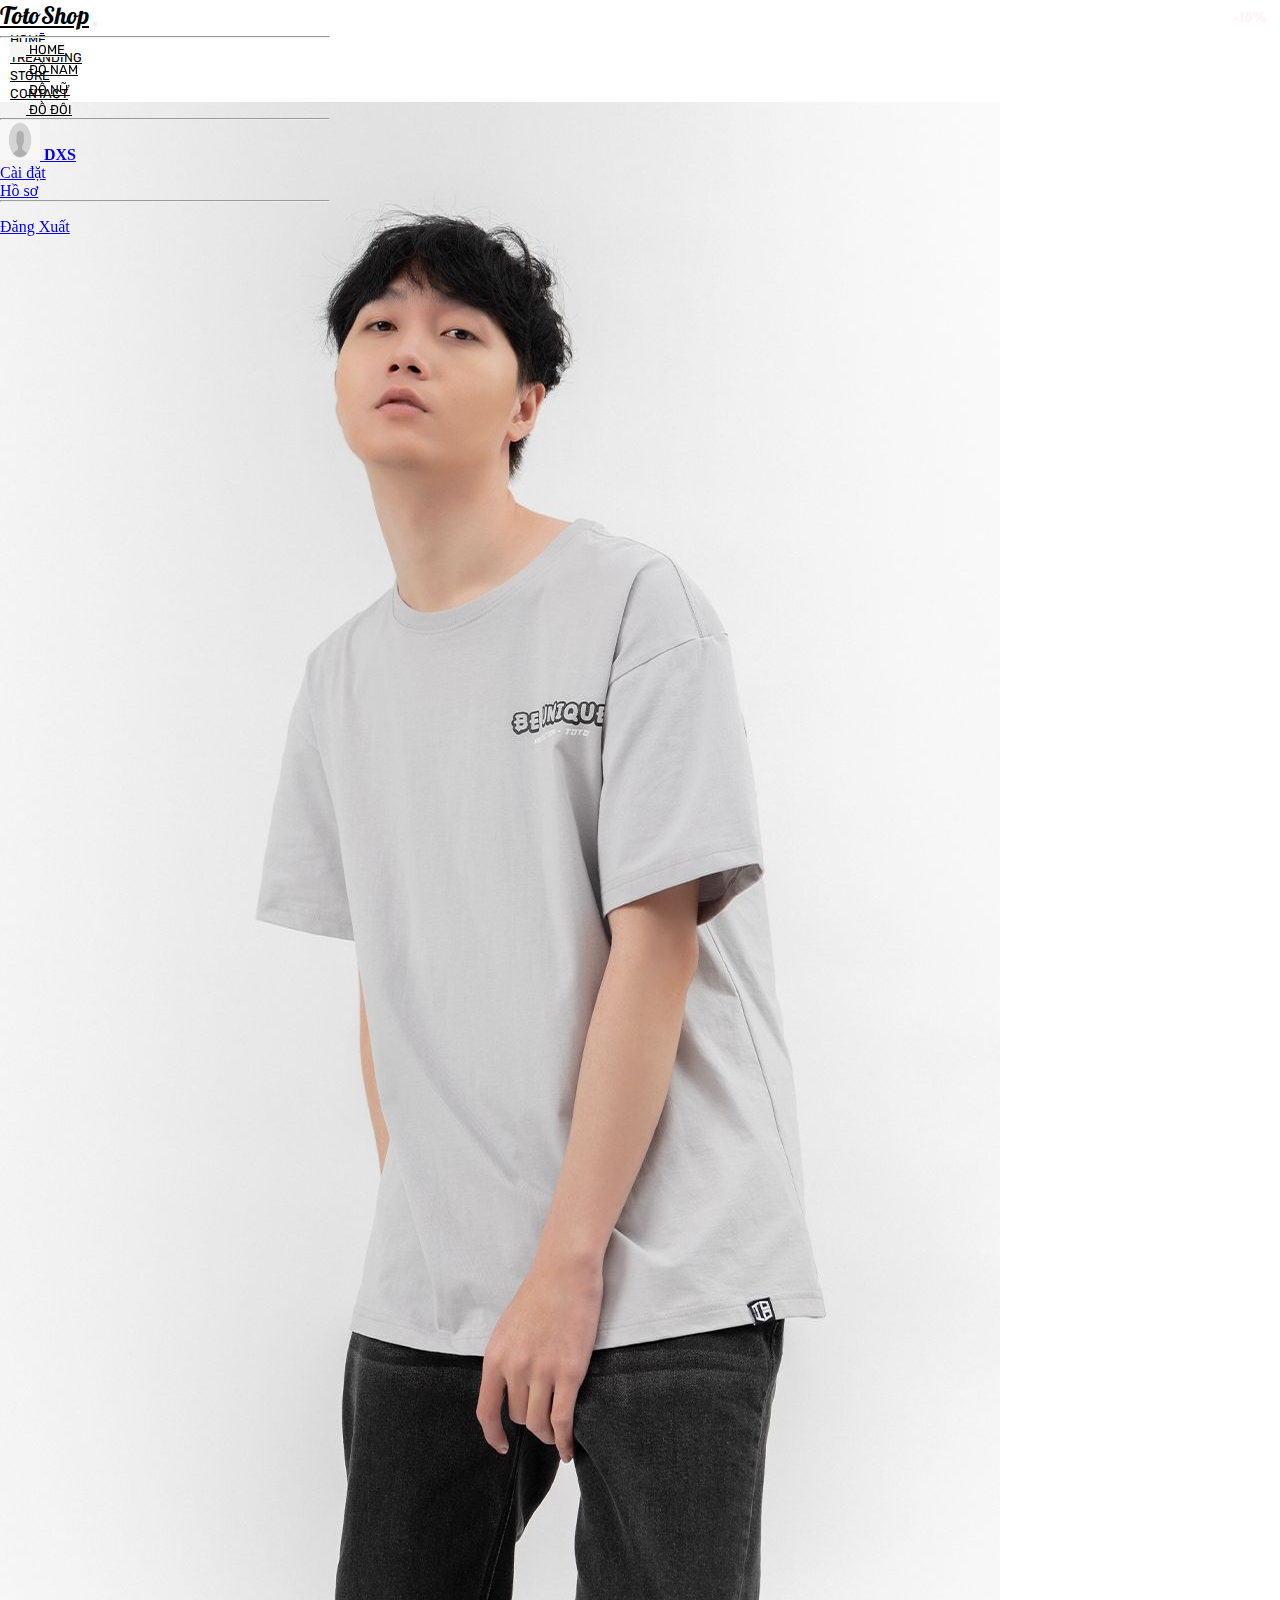
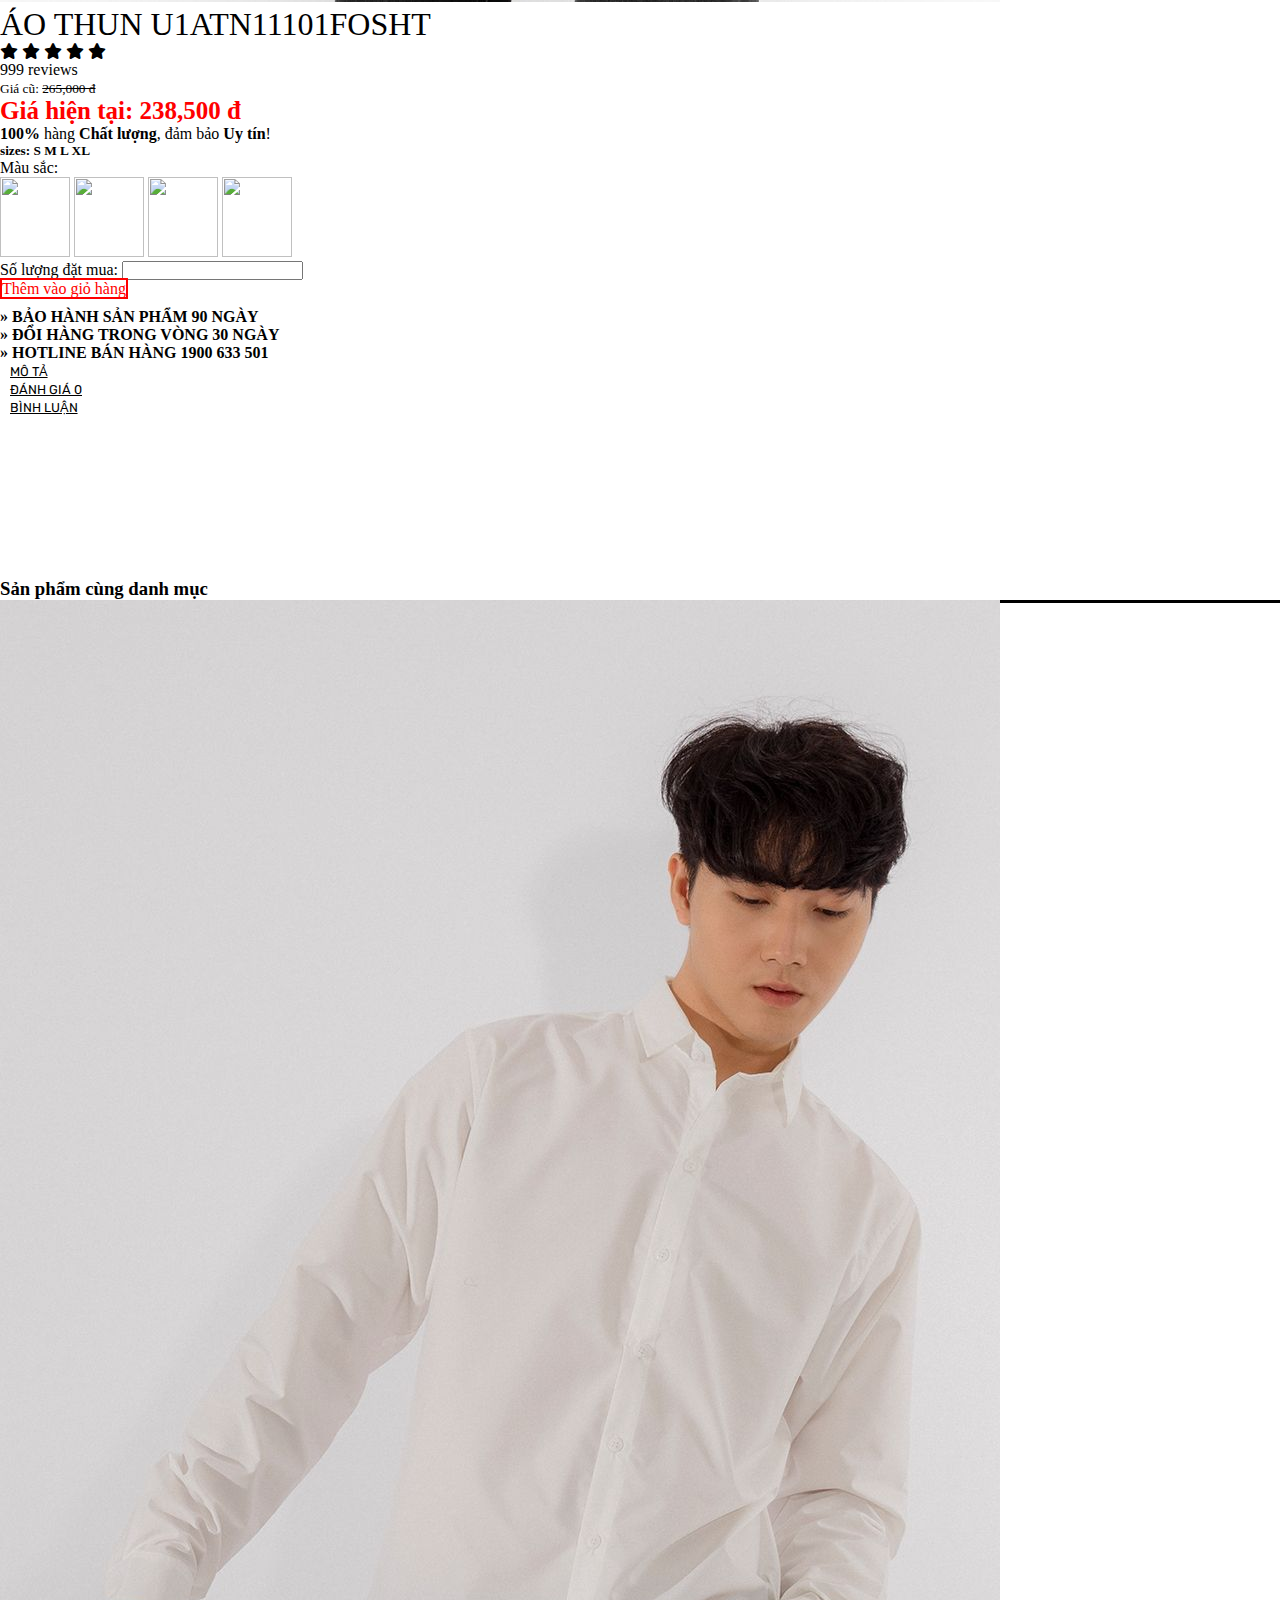
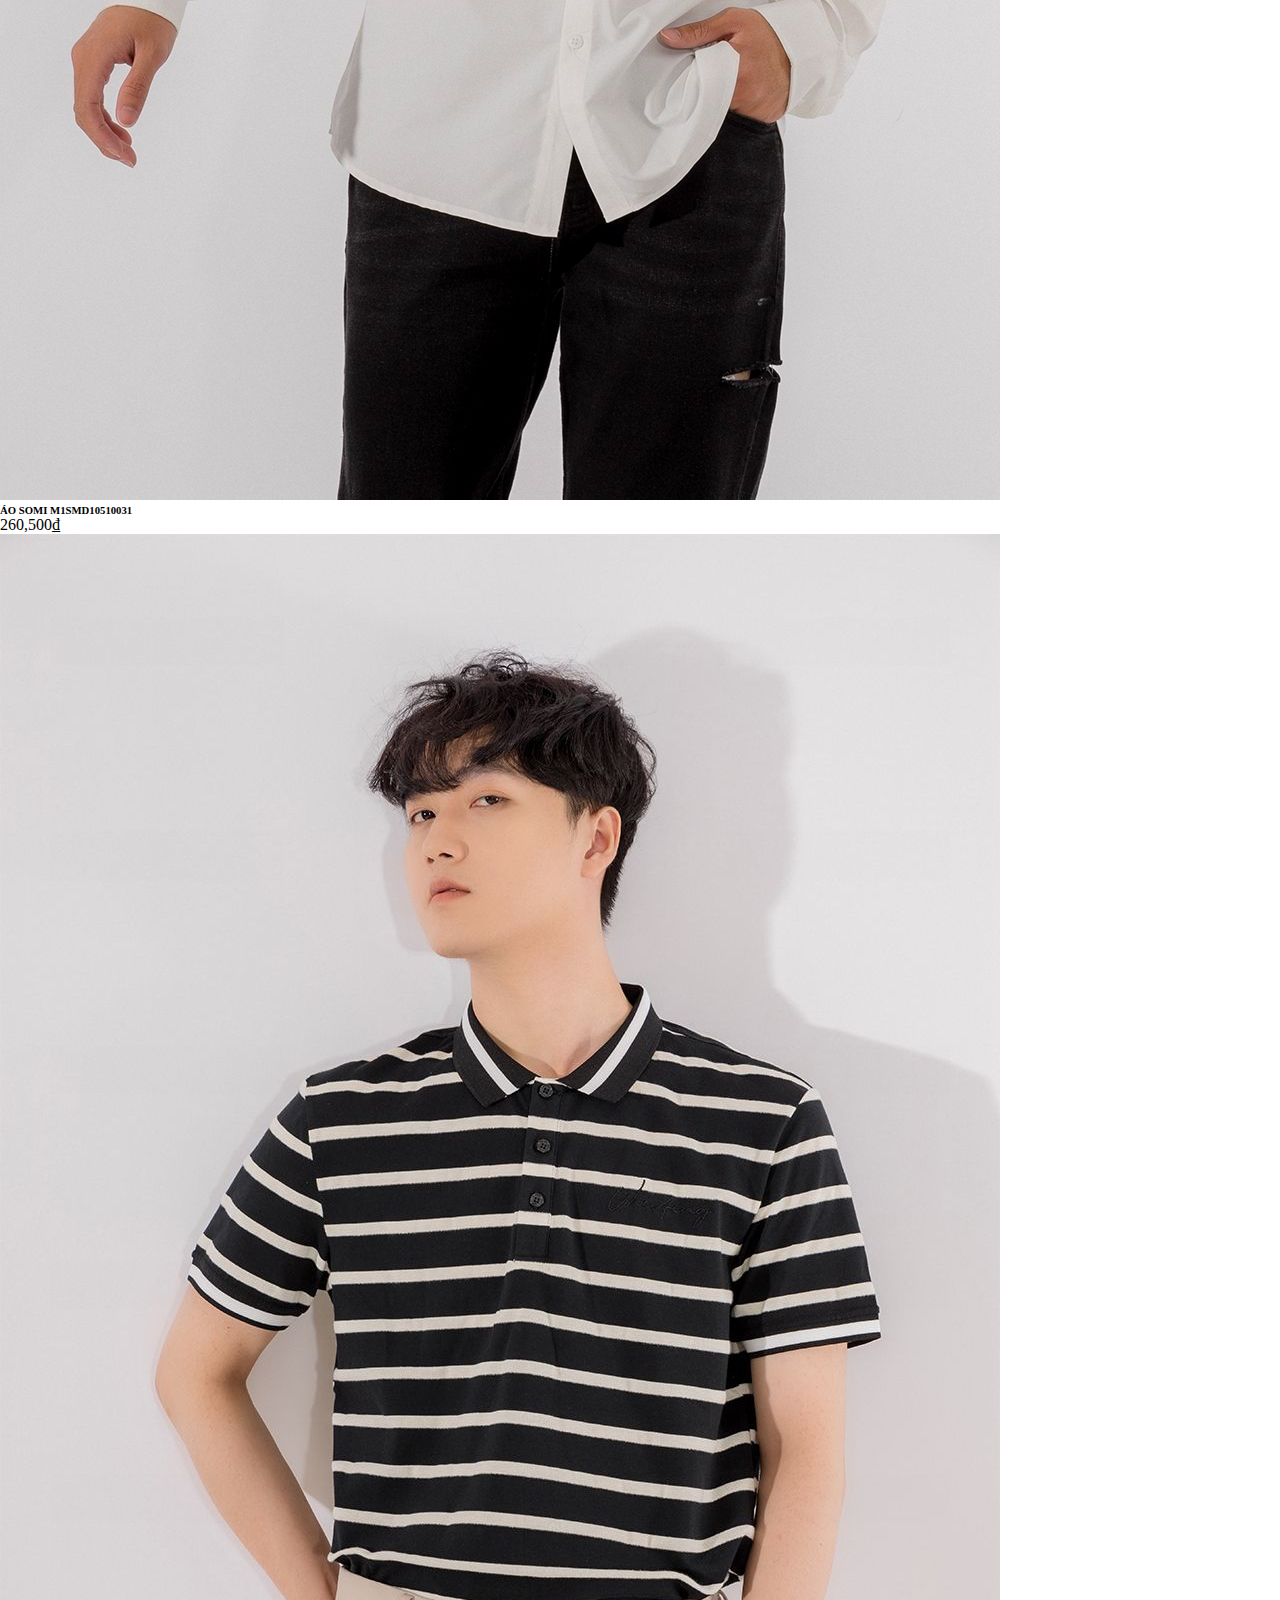
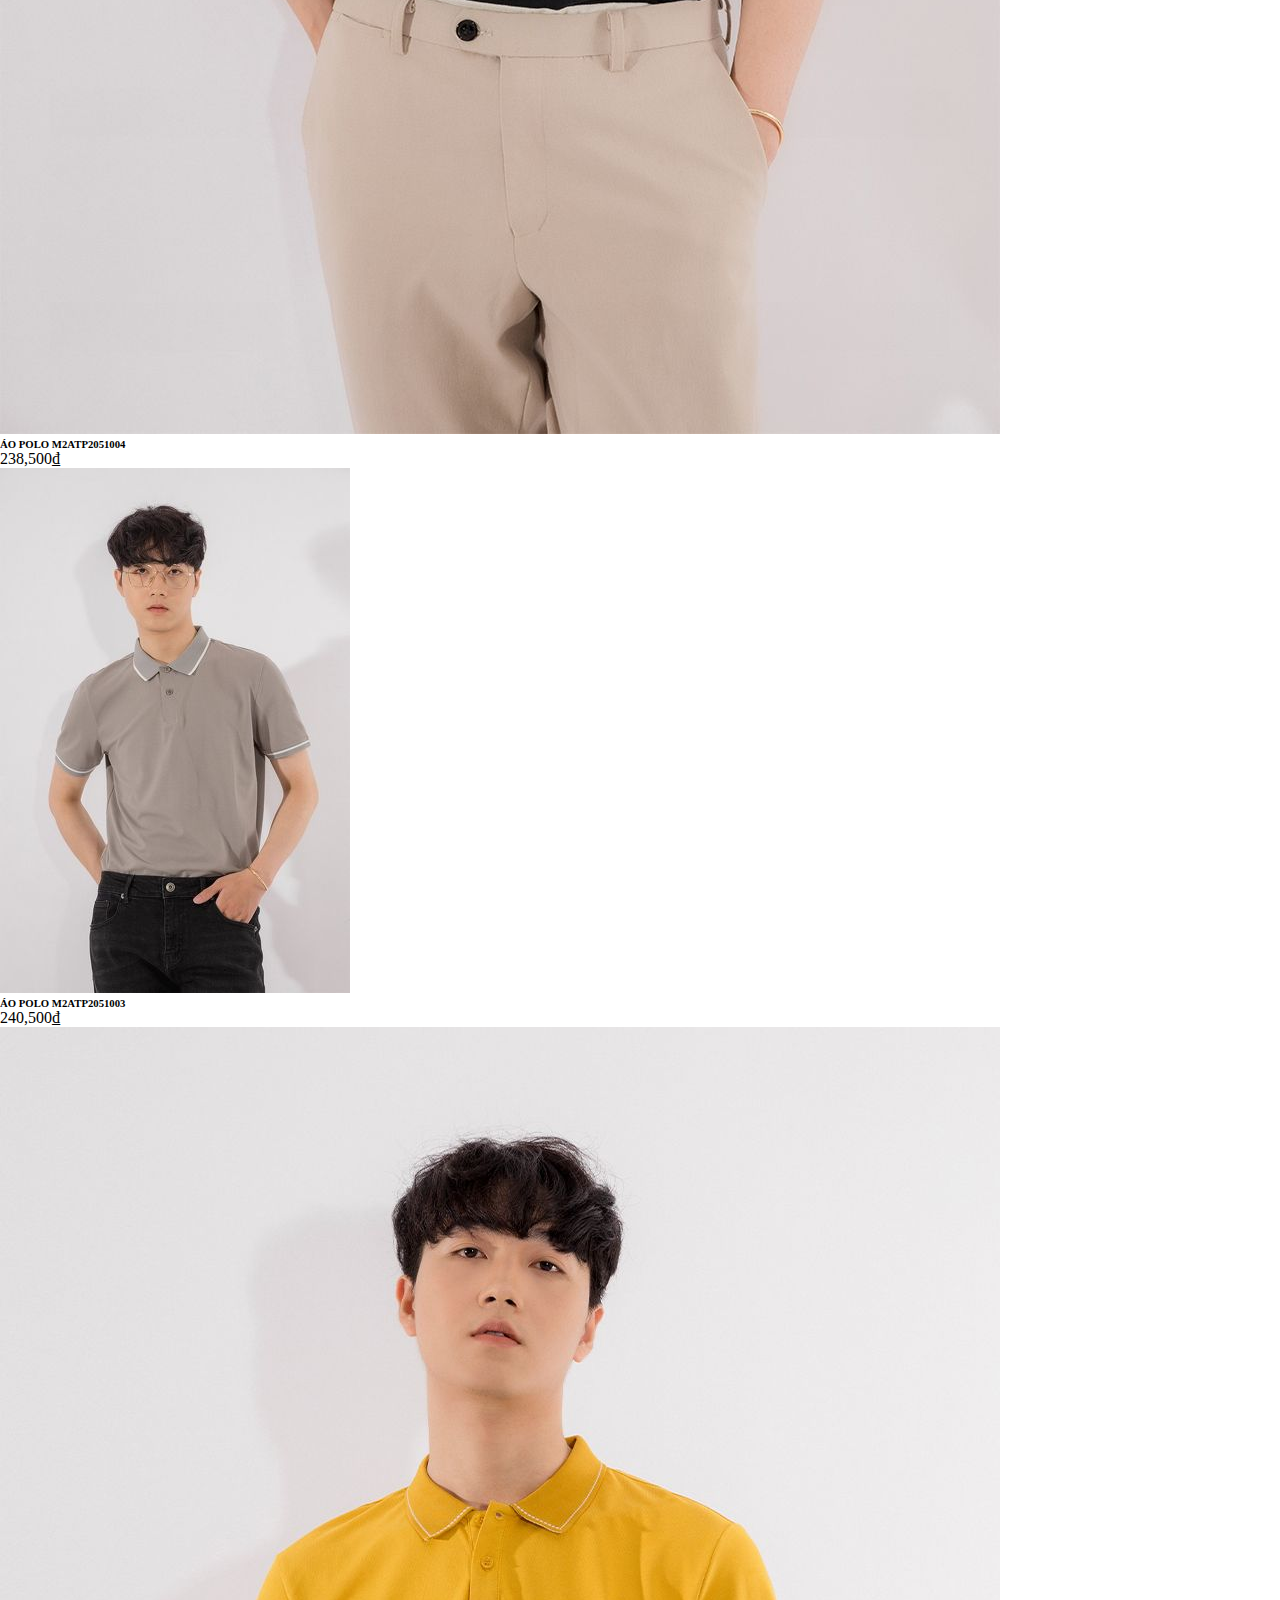
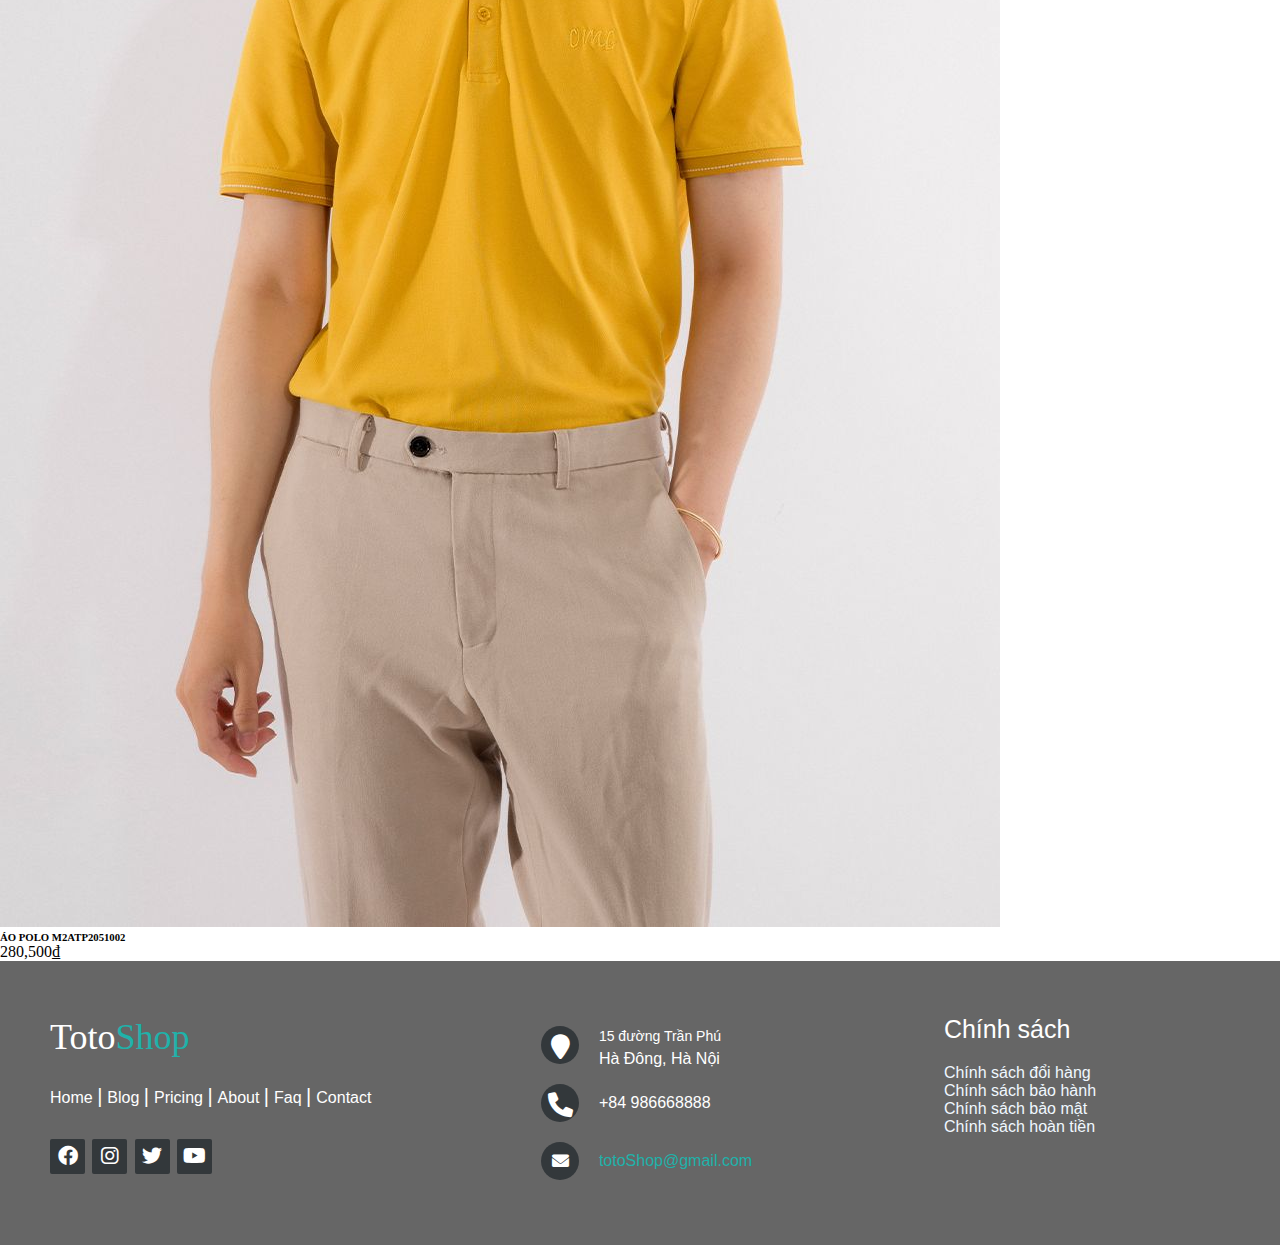
==== chitietsanphan.html @ f4e0f611 "first commit" ====
<!DOCTYPE html>
<html lang="en">

<head>
    <meta charset="UTF-8">
    <meta http-equiv="X-UA-Compatible" content="IE=edge">
    <meta name="viewport" content="width=device-width, initial-scale=1.0">
    <link href="https://fonts.googleapis.com/css2?family=Lobster&family=Rubik&display=swap" rel="stylesheet">
    <link href="https://cdn.jsdelivr.net/npm/bootstrap@5.0.2/dist/css/bootstrap.min.css" rel="stylesheet"
        integrity="sha384-EVSTQN3/azprG1Anm3QDgpJLIm9Nao0Yz1ztcQTwFspd3yD65VohhpuuCOmLASjC" crossorigin="anonymous">
    <link rel="stylesheet" href="https://cdnjs.cloudflare.com/ajax/libs/font-awesome/6.0.0-beta2/css/all.min.css" />
    <link rel="stylesheet" href="style.css">
    <title>Chi tiết sản phẩm</title>
</head>

<body>
    <div class="row">
        <div class="col-sm-3">
            <div class="d-flex flex-column flex-shrink-0 p-3 bg-light side" style="width: 330px;">
                <a href="/" class="d-flex align-items-center mb-3 mb-md-0 me-md-auto link-dark text-decoration-none">
                    <svg class="bi me-2" width="40" height="32">
                        <use xlink:href="#bootstrap"></use>
                    </svg>
                    <span class="fs-4"><img class="site-logo"
                            src="https://storage.googleapis.com/cdn.nhanh.vn/store/7136/store_1587022637_735.jpg"
                            alt=""></span>
                </a>
                <hr>
                <ul class="nav nav-pills flex-column mb-auto">
                    <li class="nav-item">
                        <a href="C:\Users\Admin ie\Desktop\Ltw\index.html" class="nav-link active" aria-current="page">
                            <svg class="bi me-2" width="16" height="16">
                                <use xlink:href="#home"></use>
                            </svg>
                            Home
                        </a>
                    </li>
                    <li>
                        <a href="C:\Users\Admin ie\Desktop\Ltw\donam.html" class="nav-link link-dark">
                            <svg class="bi me-2" width="16" height="16">
                                <use xlink:href="#speedometer2"></use>
                            </svg>
                            Đồ Nam
                        </a>
                    </li>
                    <li>
                        <a href="C:\Users\Admin ie\Desktop\Ltw\donu.html" class="nav-link link-dark">
                            <svg class="bi me-2" width="16" height="16">
                                <use xlink:href="#table"></use>
                            </svg>
                            Đồ Nữ
                        </a>
                    </li>
                    <li>
                        <a href="C:\Users\Admin ie\Desktop\Ltw\dodoi.html" class="nav-link link-dark">
                            <svg class="bi me-2" width="16" height="16">
                                <use xlink:href="#grid"></use>
                            </svg>
                            Đồ Đôi
                        </a>
                    </li>
                </ul>
                <hr>
                <div class="dropdown">
                    <a href="#" class="d-flex align-items-center link-dark text-decoration-none dropdown-toggle"
                        id="dropdownUser2" data-bs-toggle="dropdown" aria-expanded="false">
                        <img src="img/avatar.png" alt="" width="40" height="40" class="rounded-circle me-2">
                        <strong>DXS</strong>
                    </a>
                    <ul class="dropdown-menu text-small shadow" aria-labelledby="dropdownUser2">
                        <li><a class="dropdown-item" href="#">Cài đặt</a></li>
                        <li><a class="dropdown-item" href="#">Hồ sơ</a></li>
                        <li>
                            <hr class="dropdown-divider">
                        </li>
                        <li><a class="dropdown-item" href="#">Đăng Xuất</a></li>
                    </ul>
                </div>
            </div>
        </div>
        <div class="col-sm-9">
            <nav class="navbar navbar-expand-lg ">
                <div class="container">
                    <a class="navbar-brand" href="#">TotoShop</a>
                    <button class="navbar-toggler" type="button" data-bs-toggle="collapse"
                        data-bs-target="#navbarSupportedContent" aria-controls="navbarSupportedContent"
                        aria-expanded="false" aria-label="Toggle navigation">
                        <span class="navbar-toggler-icon"></span>
                    </button>
                    <div class="collapse navbar-collapse" id="navbarSupportedContent">
                        <ul class="navbar-nav m-auto mb-2 mb-lg-0">
                            <li class="nav-item">
                                <a class="nav-link active" href="C:\Users\Admin ie\Desktop\Ltw\index.html">Home</a>
                            </li>
                            <li class="nav-item">
                                <a class="nav-link" href="#">TREANDING</a>
                            </li>
                            <li class="nav-item">
                                <a class="nav-link" href="#">
                                    STORE
                                </a>
                            </li>

                            <li class="nav-item">
                                <a class="nav-link" href="#">Contact</a>
                            </li>
                        </ul>
                    </div>
                </div>
            </nav>


            <div class="row">
                <div class="col-sm-5">
                    <div class="card border-0 bg-light mb-2">
                        <div class="card-body">
                            <a href=""><img src="img/1.jpg" class="img-fluid" alt=""></a>
                            <div class="goodsli-discount">-10%</div>
                        </div>
                    </div>
                </div>
                <div class="col-sm-7">
                    <div class="details col-md-8">
                        <p class="product-description">ÁO THUN U1ATN11101FOSHT</p>
                        <div class="rating">
                            <div class="stars">
                                <span class="fa fa-star checked"></span>
                                <span class="fa fa-star checked"></span>
                                <span class="fa fa-star checked"></span>
                                <span class="fa fa-star"></span>
                                <span class="fa fa-star"></span>
                            </div>
                            <span class="review-no">999 reviews</span>
                        </div>
                        <small class="text-muted">Giá cũ: <s><span>265,000 đ</span></s></small>
                        <h4 class="price">Giá hiện tại: <span>238,500 đ</span></h4>
                        <p class="vote"><strong>100%</strong> hàng <strong>Chất lượng</strong>, đảm bảo
                            <strong>Uy
                                tín</strong>!
                        </p>
                        <h5 class="sizes">sizes:
                            <span class="size" data-toggle="tooltip" title="cỡ Nhỏ">S</span>
                            <span class="size" data-toggle="tooltip" title="cỡ Trung bình">M</span>
                            <span class="size" data-toggle="tooltip" title="cỡ Lớn">L</span>
                            <span class="size" data-toggle="tooltip" title="cỡ Đại">XL</span>
                        </h5>

                        <div class="swatch_header">Màu sắc:</div>
                        <div class="stars">
                            
                            
                                
                                <span class="swatch">

                                    <img
                                        src="https://storage.googleapis.com/cdn.nhanh.vn/store/7136/ps/20211105/05112021081158_1000_x_1500__Dai_dien_5.jpg">
                                </span>
                            
                            
                                <span class="swatch">

                                    <img
                                        src="https://storage.googleapis.com/cdn.nhanh.vn/store/7136/ps/20211105/05112021081143_1000_x_1500__Dai_dien_3.jpg">
                                </span>
                        
                           
                                <span class="swatch">

                                    <img
                                        src="https://storage.googleapis.com/cdn.nhanh.vn/store/7136/ps/20211105/05112021081156_1000_x_1500__Dai_dien_2.jpg">
                                </span>
                            
                            
                                <span class="swatch">

                                    <img
                                        src="https://storage.googleapis.com/cdn.nhanh.vn/store/7136/ps/20211105/05112021081121_1000_x_1500__Dai_dien_1.jpg">
                                </span>
                            
                        </div>
                       


                        <div class="form-group">
                            <label for="soluong">Số lượng đặt mua:</label>
                            <input type="number" class="form-control" id="soluong" name="soluong">
                        </div>
                        <div class="action">
                            <a class="add-to-cart btn btn-default cart" id="btnThemVaoGioHang">Thêm vào giỏ hàng</a>
                        </div>
                        <div class=" text">
                            <p><strong>»&nbsp;BẢO HÀNH SẢN PHẨM&nbsp;90 NGÀY</strong></p>
                            <p><strong style="text-indent:10px;">» ĐỔI HÀNG TRONG VÒNG 30 NGÀY</strong></p>
                            <p><strong>»&nbsp;HOTLINE BÁN HÀNG 1900 633 501</strong></p>
                        </div>
                    </div>
                </div>
            </div>

            <div class="row">
                <nav class=" navbar-expand-lg ">
                    <div class="container">
                        <div class="" id="navbarSupportedContent">
                            <ul class="navbar-nav m-auto mb-2 mb-lg-0">
                                <li class="nav-item">
                                    <a class="nav-link active" href="">Mô tả</a>
                                </li>
                                <li class="nav-item">
                                    <a class="nav-link" href="#">Đánh giá 0</a>
                                </li>
                                <li class="nav-item">
                                    <a class="nav-link" href="#">
                                        Bình luận
                                    </a>
                                </li>

                            </ul>
                        </div>
                    </div>
                </nav>
                <!-- <ul class=" nav nav-uppercase nav-tabs nav-normal nav-left" role="tablist"><li class="tab-link active" id="tab-title-description" role="tab" aria-controls="tab-description">
                    <a data-toggle="tab" href="#tab-description" aria-expanded="true">Mô tả</a></li><li class="tab-link" id="tab-title-video" role="tab" aria-controls="tab-video">
                    <a data-toggle="tab" href="#tab-reviews" aria-expanded="false">Đánh giá  </a></li><li class="tab-link tp_product_detail_comment" id="tab-title-comment" role="tab" aria-controls="tab-comment">
                    <a data-toggle="tab" href="#tab-comment" aria-expanded="false">Bình luận</a></li>
                </ul> -->
            </div>
            <div class="container">
                <div class="tab-wrapper" >
                    <p><img alt="" 
                            src="https://storage.googleapis.com/cdn.nhanh.vn/store/7136/psCT/20211016/34901230/AO_THUN_U1ATN11101FOSHT_(1108_x_1500_layout_1).jpg"><br>
                            <img
                            alt=""
                            src="https://storage.googleapis.com/cdn.nhanh.vn/store/7136/psCT/20211016/34901230/AO_THUN_U1ATN11101FOSHT_(1108_x_1500_layout_2).jpg"><br><img
                            alt=""
                            src="https://storage.googleapis.com/cdn.nhanh.vn/store/7136/psCT/20211016/34901230/AO_THUN_U1ATN11101FOSHT_(1108_x_1500_layout_3).jpg"><br><img
                            alt=""
                            src="https://storage.googleapis.com/cdn.nhanh.vn/store/7136/psCT/20211016/34901230/AO_THUN_U1ATN11101FOSHT_(1108_x_1500_layout_4).jpg"><br><img
                            alt=""
                            src="https://storage.googleapis.com/cdn.nhanh.vn/store/7136/psCT/20211016/34901230/AO_THUN_U1ATN11101FOSHT_(1108_x_1500_layout_5).jpg"><br><img
                            alt=""
                            src="https://storage.googleapis.com/cdn.nhanh.vn/store/7136/psCT/20211016/34901230/AO_THUN_U1ATN11101FOSHT_(1108_x_1500_layout_6).jpg"><br><img
                            alt=""
                            src="https://storage.googleapis.com/cdn.nhanh.vn/store/7136/psCT/20211016/34901230/AO_THUN_U1ATN11101FOSHT_(1108_x_1500_layout_7).jpg"><br><img
                            alt=""
                            src="https://storage.googleapis.com/cdn.nhanh.vn/store/7136/psCT/20211016/34901230/AO_THUN_U1ATN11101FOSHT_(1108_x_1500_layout_8).jpg"><br><img
                            alt=""
                            src="https://storage.googleapis.com/cdn.nhanh.vn/store/7136/psCT/20211016/34901230/AO_THUN_U1ATN11101FOSHT_(1108_x_1500_layout_9).jpg">
                    </p>
                </div>
            </div>

            <div class="col-lg-5 m-auto text-center">
                <h3 class="news3">Sản phẩm cùng danh mục</h3>
            </div>

            <div class="row">
                <div class="col-lg-3 text-center">
                    <div class="card border-0 bg-light mb-2">
                        <div class="card-body">
                            <a href=""><img src="img/9.jpg" class="img-fluid" alt=""></a>
                            <div class="goodsli-discount">-10%</div>
                        </div>
                    </div>
                    <h6>ÁO SOMI M1SMD10510031</h6>
                    <p>260,500₫</p>
                </div>
                <div class="col-lg-3 text-center">
                    <div class="card border-0 bg-light mb-2">
                        <div class="card-body">
                            <a href=""><img src="img/10.jpg" class="img-fluid" alt=""></a>
                            <div class="goodsli-discount">-10%</div>
                        </div>
                    </div>
                    <h6>ÁO POLO M2ATP2051004</h6>
                    <p>238,500₫</p>
                </div>
                <div class="col-lg-3 text-center">
                    <div class="card border-0 bg-light mb-2">
                        <div class="card-body">
                            <a href=""><img src="img/11.jpg" class="img-fluid" alt=""></a>
                            <div class="goodsli-discount">-10%</div>
                        </div>
                    </div>
                    <h6>ÁO POLO M2ATP2051003</h6>
                    <p>240,500₫</p>
                </div>
                <div class="col-lg-3 text-center">
                    <div class="card border-0 bg-light mb-2">
                        <div class="card-body">
                            <a href=""><img src="img/12.jpg" class="img-fluid" alt=""></a>
                            <div class="goodsli-discount">-10%</div>
                        </div>
                    </div>
                    <h6>ÁO POLO M2ATP2051002</h6>
                    <p>280,500₫</p>
                </div>
            </div>

            <footer class="footer-distributed">

                <div class="footer-left">

                    <h3>Toto<span>Shop</span></h3>

                    <p class="footer-links">
                        <a href="#" class="link-1">Home</a>

                        <a href="#">Blog</a>

                        <a href="#">Pricing</a>

                        <a href="#">About</a>

                        <a href="#">Faq</a>

                        <a href="#">Contact</a>
                    </p>
                    <div class="footer-icons">

                        <a href="#"><i class="fa-brands fa-facebook"></i></a>
                        <a href="#"><i class="fa-brands fa-instagram"></i></a>
                        <a href="#"><i class="fa-brands fa-twitter"></i></a>
                        <a href="#"><i class="fa-brands fa-youtube"></i></a>

                    </div>


                </div>

                <div class="footer-center">

                    <div>
                        <i class="fa fa-map-marker"></i>
                        <p><span>15 đường Trần Phú</span> Hà Đông, Hà Nội</p>
                    </div>

                    <div>
                        <i class="fa fa-phone"></i>
                        <p>+84 986668888</p>
                    </div>

                    <div>
                        <i class="fa fa-envelope"></i>
                        <p><a href="mailto:support@company.com">totoShop@gmail.com</a></p>
                    </div>

                </div>

                <div class="footer-right">

                    <p class="footer-company-about">
                        <span>Chính sách</span>
                    <p style="color:aliceblue; font-weight: 100;">Chính sách đổi hàng</p>
                    <p style="color:aliceblue; font-weight: 100;">Chính sách bảo hành</p>
                    <p style="color:aliceblue; font-weight: 100;">Chính sách bảo mật</p>
                    <p style="color:aliceblue; font-weight: 100;">Chính sách hoàn tiền</p>

                    </p>



                </div>

            </footer>




        </div>






    </div>
    </div>
    <script src="https://cdn.jsdelivr.net/npm/bootstrap@5.0.2/dist/js/bootstrap.bundle.min.js"
        integrity="sha384-MrcW6ZMFYlzcLA8Nl+NtUVF0sA7MsXsP1UyJoMp4YLEuNSfAP+JcXn/tWtIaxVXM"
        crossorigin="anonymous"></script>
</body>

</html>
---- style.css ----
.site-logo{
    display: inline;
    max-width: 100%;
    height: 150px;
    object-fit: contain;
}
.navbar-expand-lg {
    flex-wrap: nowrap;
    justify-content: flex-start;
}
.side{
    position: fixed;
    height: 100%;
}
*{
    padding: 0;
    margin: 0;
    box-sizing: border-box;
}
.navbar-brand{
    font-size:1.5rem;
    color: black;
    font-family: 'Lobster', cursive;
}

.navbar-brand:hover{
    color: black;
}

.nav-link{
    font-size:0.8rem;
    margin-right: 10px;
    margin-left: 10px;
    color: black;
    font-family: 'Rubik', sans-serif;
    text-transform: uppercase;
}
.nav-link:hover{
    color: black;
}
.btn0{
    height:40px;
    width: 40%;
    outline: none;
    border: none;
    border-radius:60px;
    background-color:rgb(248,26,92);
    color: white;
    font-weight: 700;
}
h1{
    font-family: inherit;
}
.page-item{
    padding: 25px 0;
}
.card:hover{
    -webkit-box-shadow: -1px 0px 9px 1px rgba(0,0,0,0.92); 
    box-shadow: -1px 0px 9px 1px rgba(0,0,0,0.92);  
}
.nav-link:hover,
.nav-link::after{
    background-color: bisque;
}
.page-item{
    color: black;
}
.nav-pills .nav-link.active, .nav-pills .show>.nav-link {
    color: black; 
     background-color: rgb(245, 245, 245); 
}
.nav-pills .nav-link.active:hover, 
.nav-pills .show>.nav-link:hover{
    background-color: bisque;
}


  .footer-distributed{
    background: #666;
    box-shadow: 0 1px 1px 0 rgba(0, 0, 0, 0.12);
    box-sizing: border-box;
    width: 100%;
    text-align: left;
    font: bold 16px sans-serif;
    padding: 55px 50px;
  }
  
  .footer-distributed .footer-left,
  .footer-distributed .footer-center,
  .footer-distributed .footer-right{
    display: inline-block;
    vertical-align: top;
  }
  
  /* Footer left */
  
  .footer-distributed .footer-left{
    width: 40%;
  }
  
  /* The company logo */
  
  .footer-distributed h3{
    color:  #ffffff;
    font: normal 36px 'Open Sans', cursive;
    margin: 0;
  }
  
  .footer-distributed h3 span{
    color:  lightseagreen;
  }
  
  /* Footer links */
  
  .footer-distributed .footer-links{
    color:  #ffffff;
    margin: 20px 0 12px;
    padding: 0;
  }
  
  .footer-distributed .footer-links a{
    display:inline-block;
    line-height: 1.8;
    font-weight:400;
    text-decoration: none;
    color:  inherit;
  }
  
  .footer-distributed .footer-company-name{
    color:  #222;
    font-size: 14px;
    font-weight: normal;
    margin: 0;
  }
  
  /* Footer Center */
  
  .footer-distributed .footer-center{
    width: 35%;
  }
  
  .footer-distributed .footer-center i{
    background-color:  #33383b;
    color: #ffffff;
    font-size: 25px;
    width: 38px;
    height: 38px;
    border-radius: 50%;
    text-align: center;
    line-height: 42px;
    margin: 10px 15px;
    vertical-align: middle;
  }
  
  .footer-distributed .footer-center i.fa-envelope{
    font-size: 17px;
    line-height: 38px;
  }
  
  .footer-distributed .footer-center p{
    display: inline-block;
    color: #ffffff;
    font-weight:400;
    vertical-align: middle;
    margin:0;
  }
  
  .footer-distributed .footer-center p span{
    display:block;
    font-weight: normal;
    font-size:14px;
    line-height:2;
  }
  
  .footer-distributed .footer-center p a{
    color:  lightseagreen;
    text-decoration: none;;
  }
  
  .footer-distributed .footer-links a:before {
    content: "|";
    font-weight:300;
    font-size: 20px;
    left: 0;
    color: #fff;
    display: inline-block;
    padding-right: 5px;
  }
  
  .footer-distributed .footer-links .link-1:before {
    content: none;
  }
  
  /* Footer Right */
  
  .footer-distributed .footer-right{
    width: 20%;
  }
  
  .footer-right .footer-company-about p:hover{
   color: lightseagreen;
  }
  
  .footer-distributed .footer-company-about span {
    display: block;
    color:  #ffffff;
    font-size: 25px;
    margin-bottom: 20px;
    font-family: inherit;
    font-weight: 100;
    line-height: 1.1;
  }
  
  .footer-distributed .footer-icons{
    margin-top: 25px;
  }
  
  .footer-distributed .footer-icons a{
    display: inline-block;
    width: 35px;
    height: 35px;
    cursor: pointer;
    background-color:  #33383b;
    border-radius: 2px;
  
    font-size: 20px;
    color: #ffffff;
    text-align: center;
    line-height: 35px;
  
    margin-right: 3px;
    margin-bottom: 5px;
  }
  
  .goodsli-discount {
    position: absolute;
    top: 10px;
    right: 10px;
    z-index: 10;
    width: 40px;
    height: 45px;
    background: transparent url(https://totoshop.vn/tp/T0300/img/stores/7136/iconsaletoto.png) center no-repeat;
    text-align: center;
    font-size: 14px;
    color: #fef6f6;
    font-weight: 600;
    background-size: 100% 100%;
}
.product-description{
  font-size: 2rem;
}
.price{
  font-size: 25px;
  color: red;
  font-weight: 700;
}
.cart{
  margin-top:10px;
  margin-right: 2%;
  background: #fff;
  color: red;
  border: 2px
  solid red;
  width: 49%;
}
.cart:hover{
  color: red;
  background-color: bisque;
}
.text{
  margin-top:10px;
  font-weight: 500;
}
.news3{
  box-shadow: 0 3px  black;
}
.colors{
  margin: 0;
    margin-bottom: 5px;
    display: block;
    position: relative;
    font-size: 16px;
    background: 0 0;
}


.swatch img {
    height: 80px;
    width: 70px;
    object-fit: cover;
}
.swatch img:hover{
  border: 1px solid red;
}
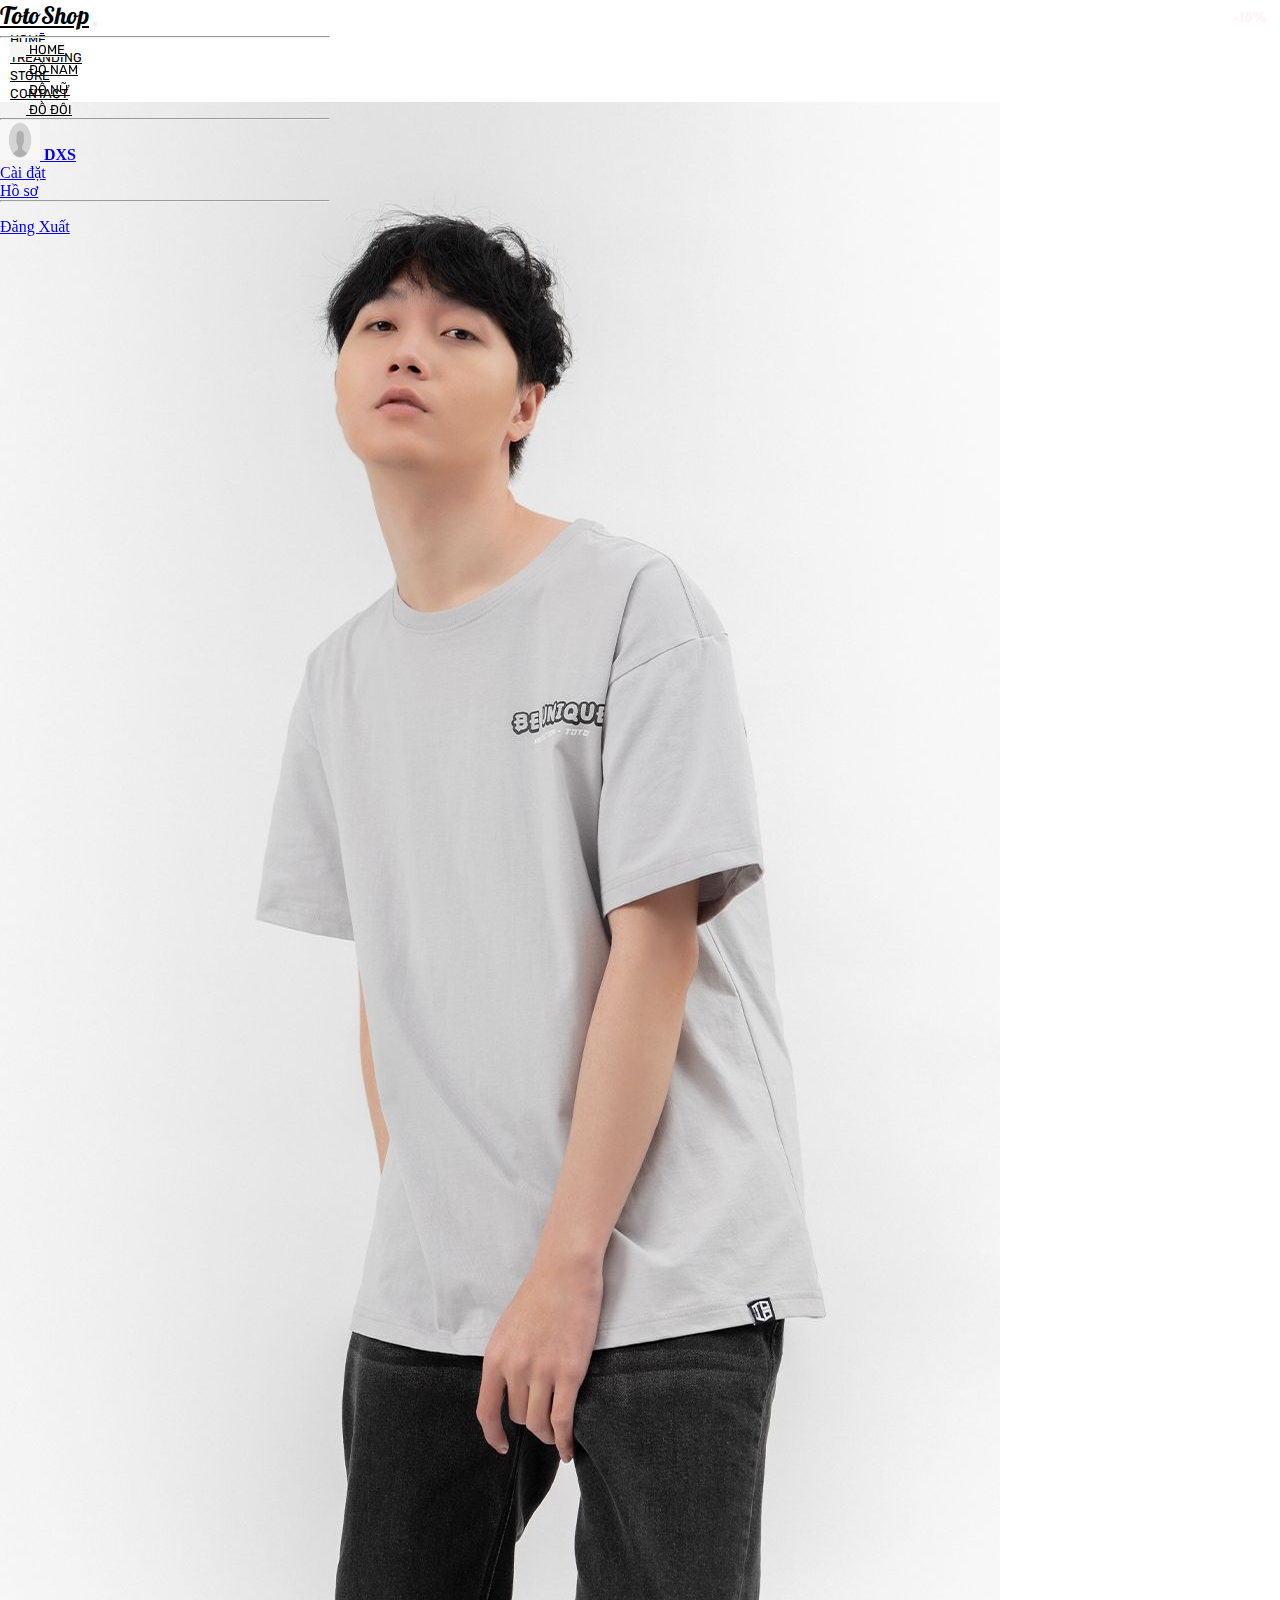
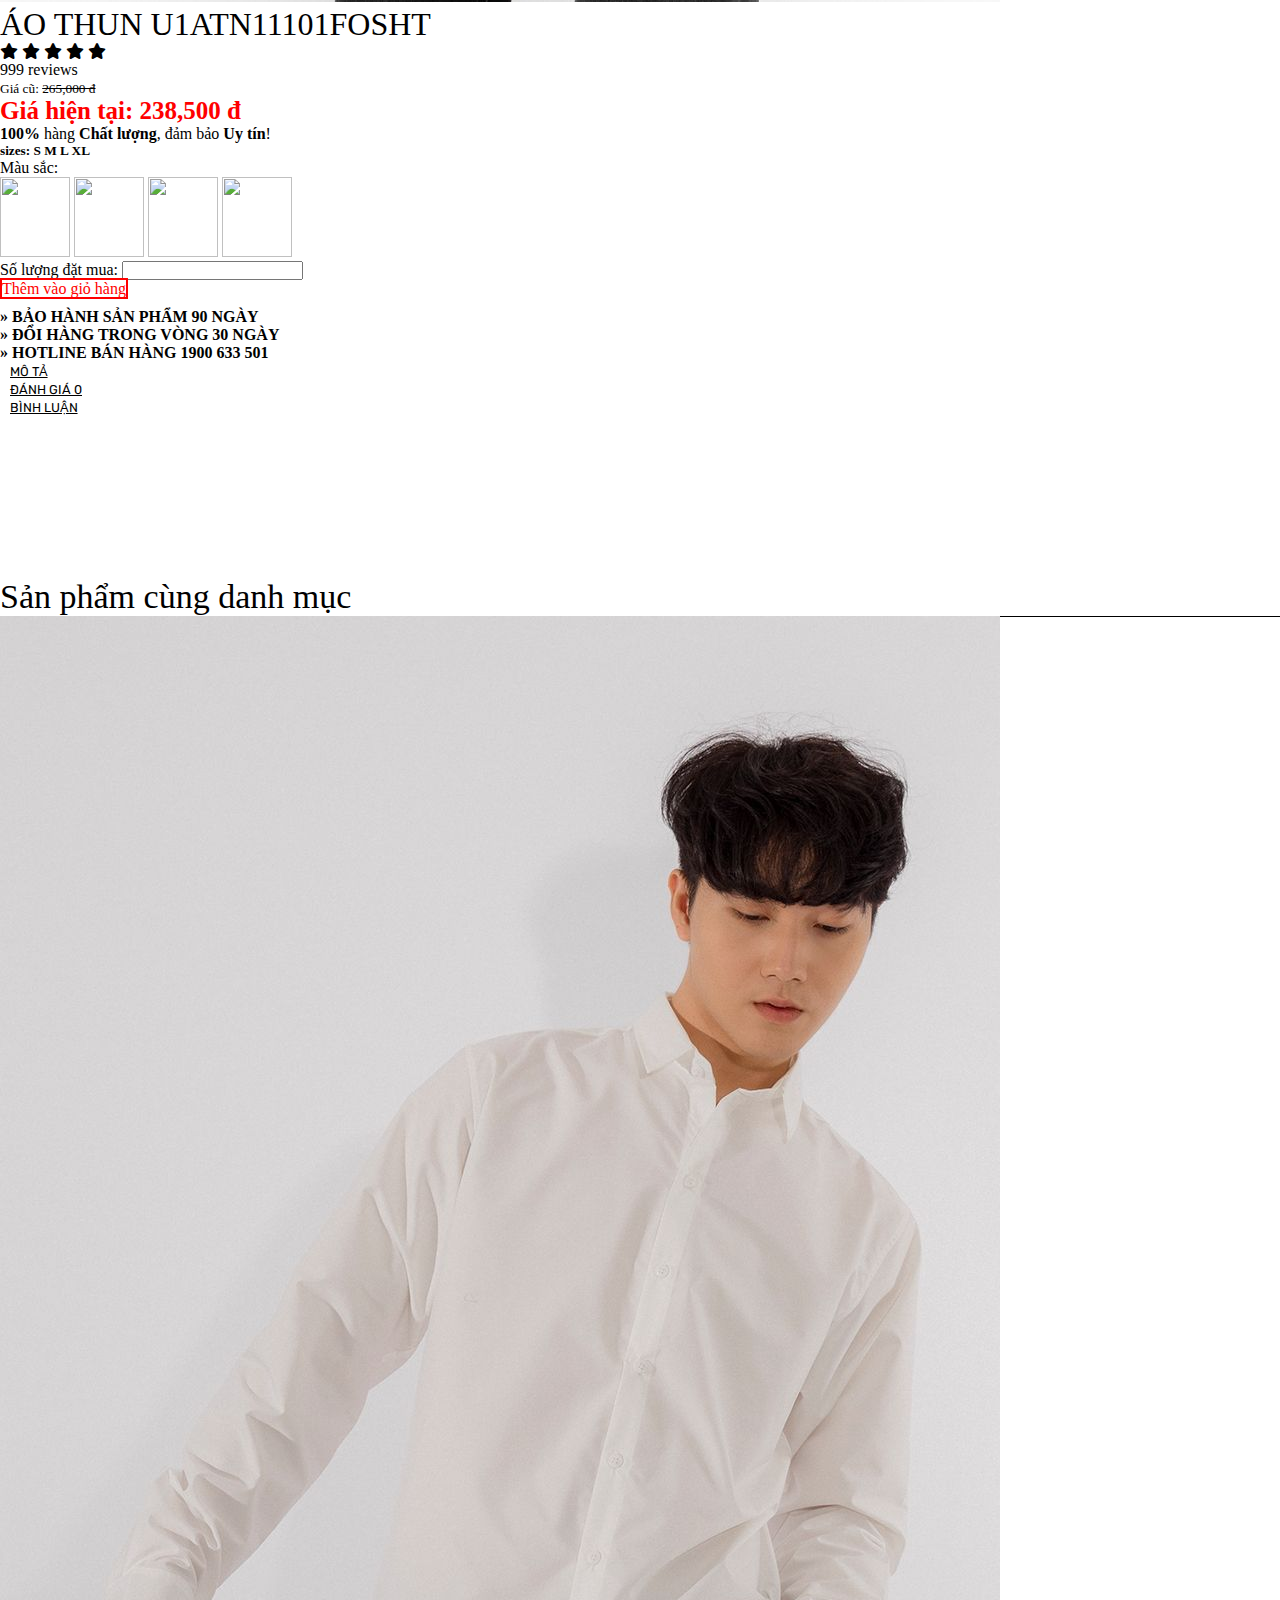
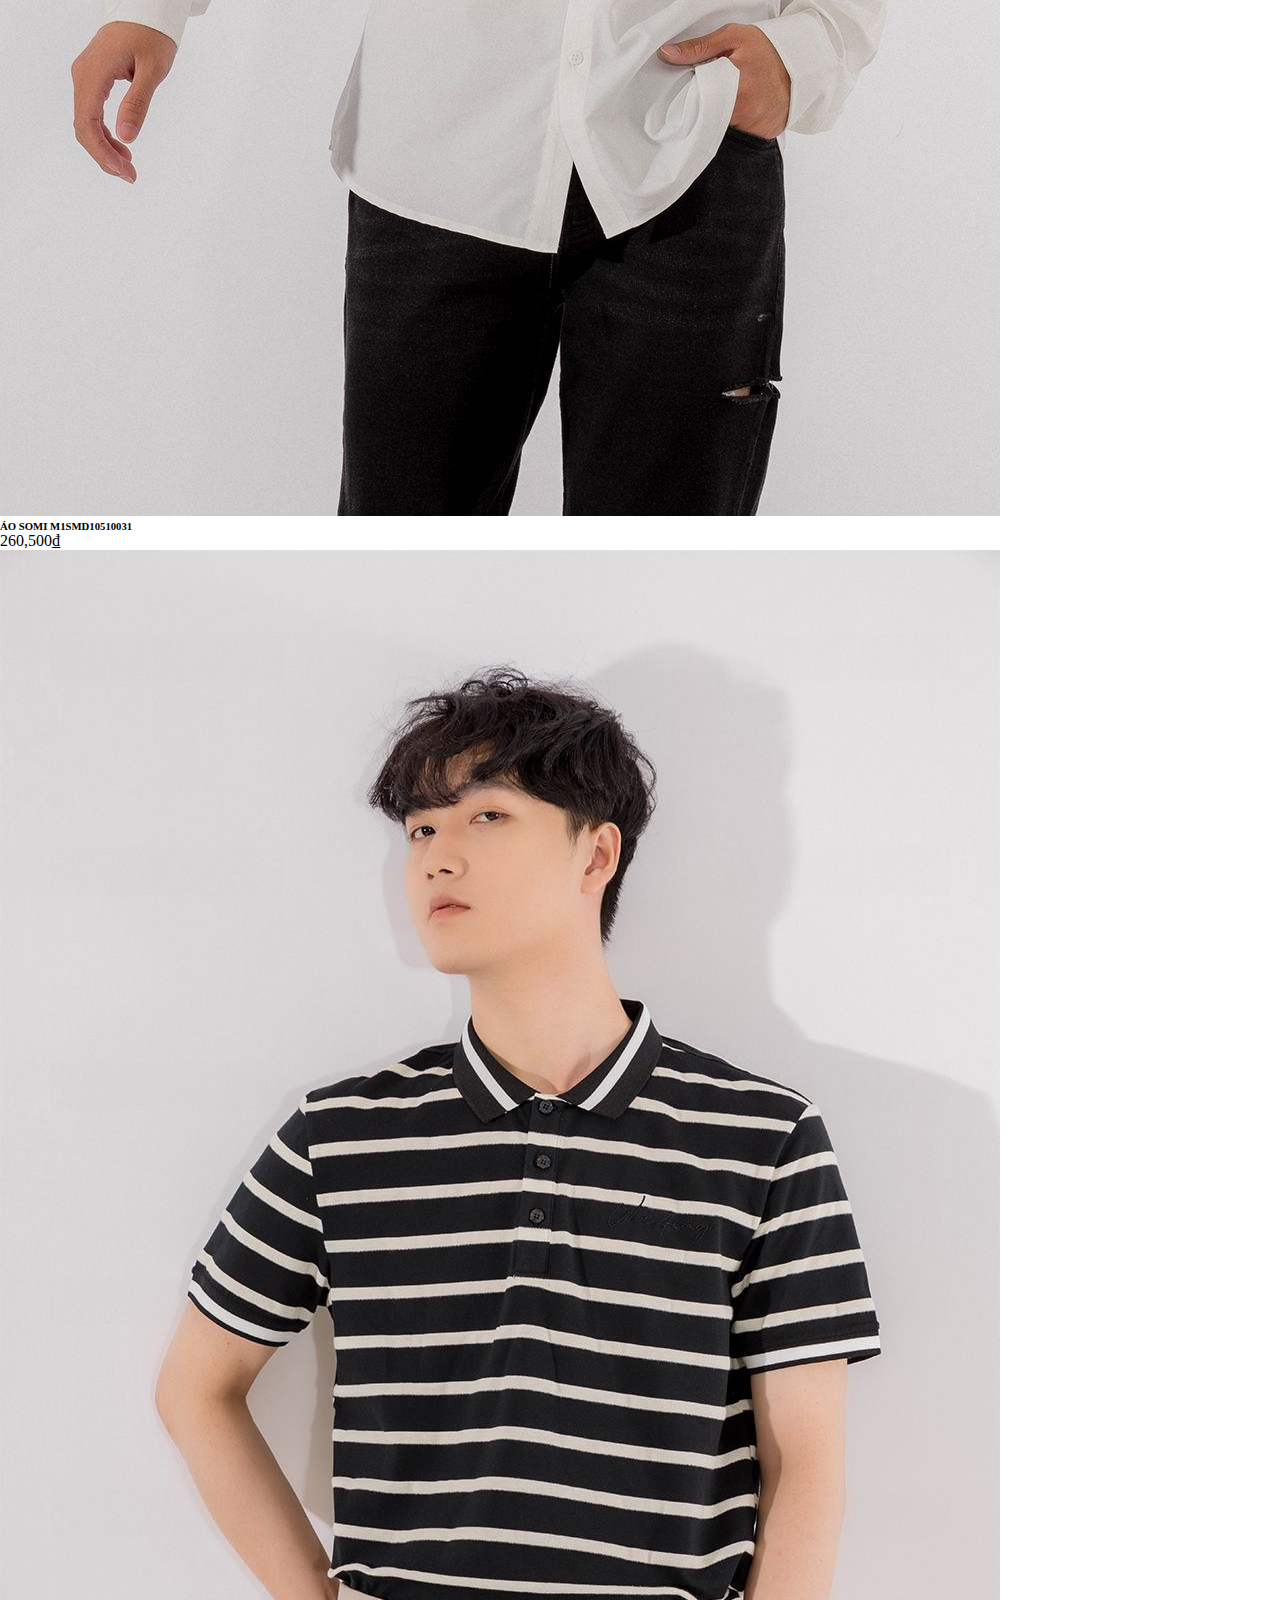
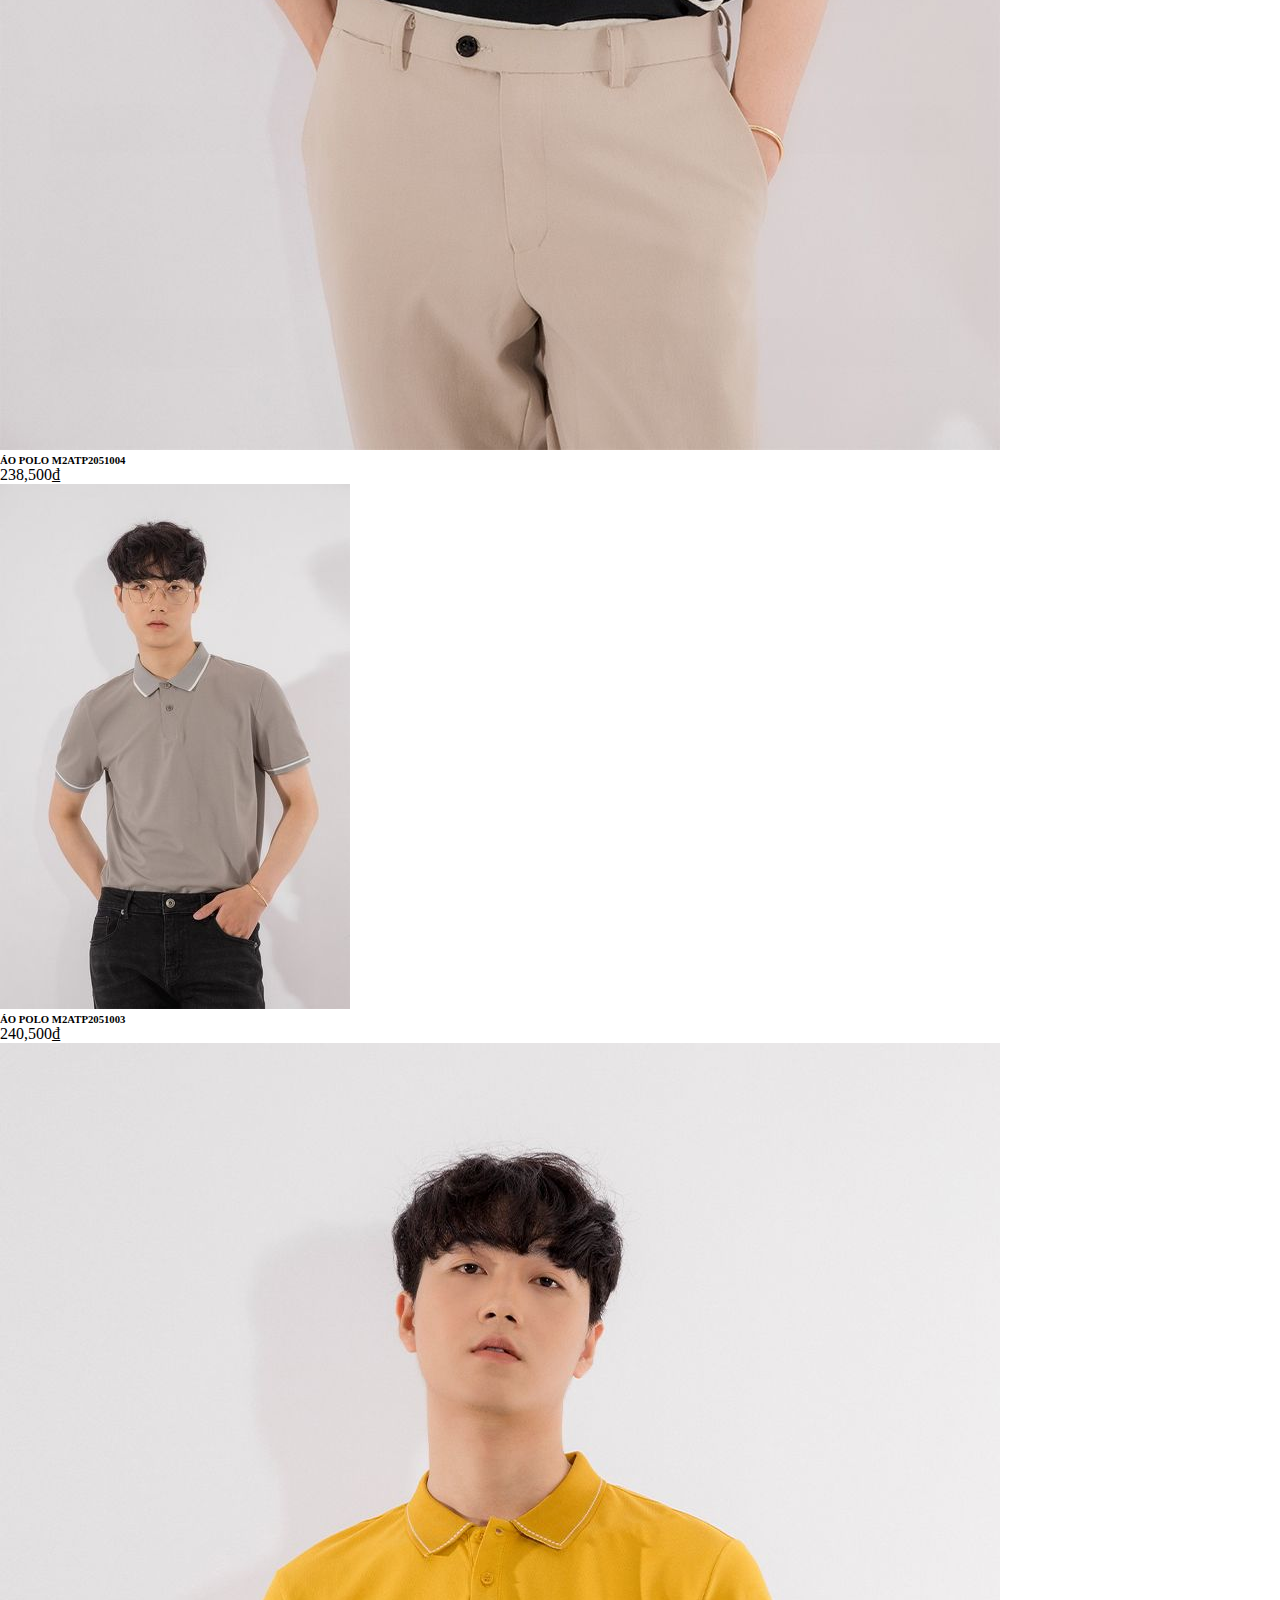
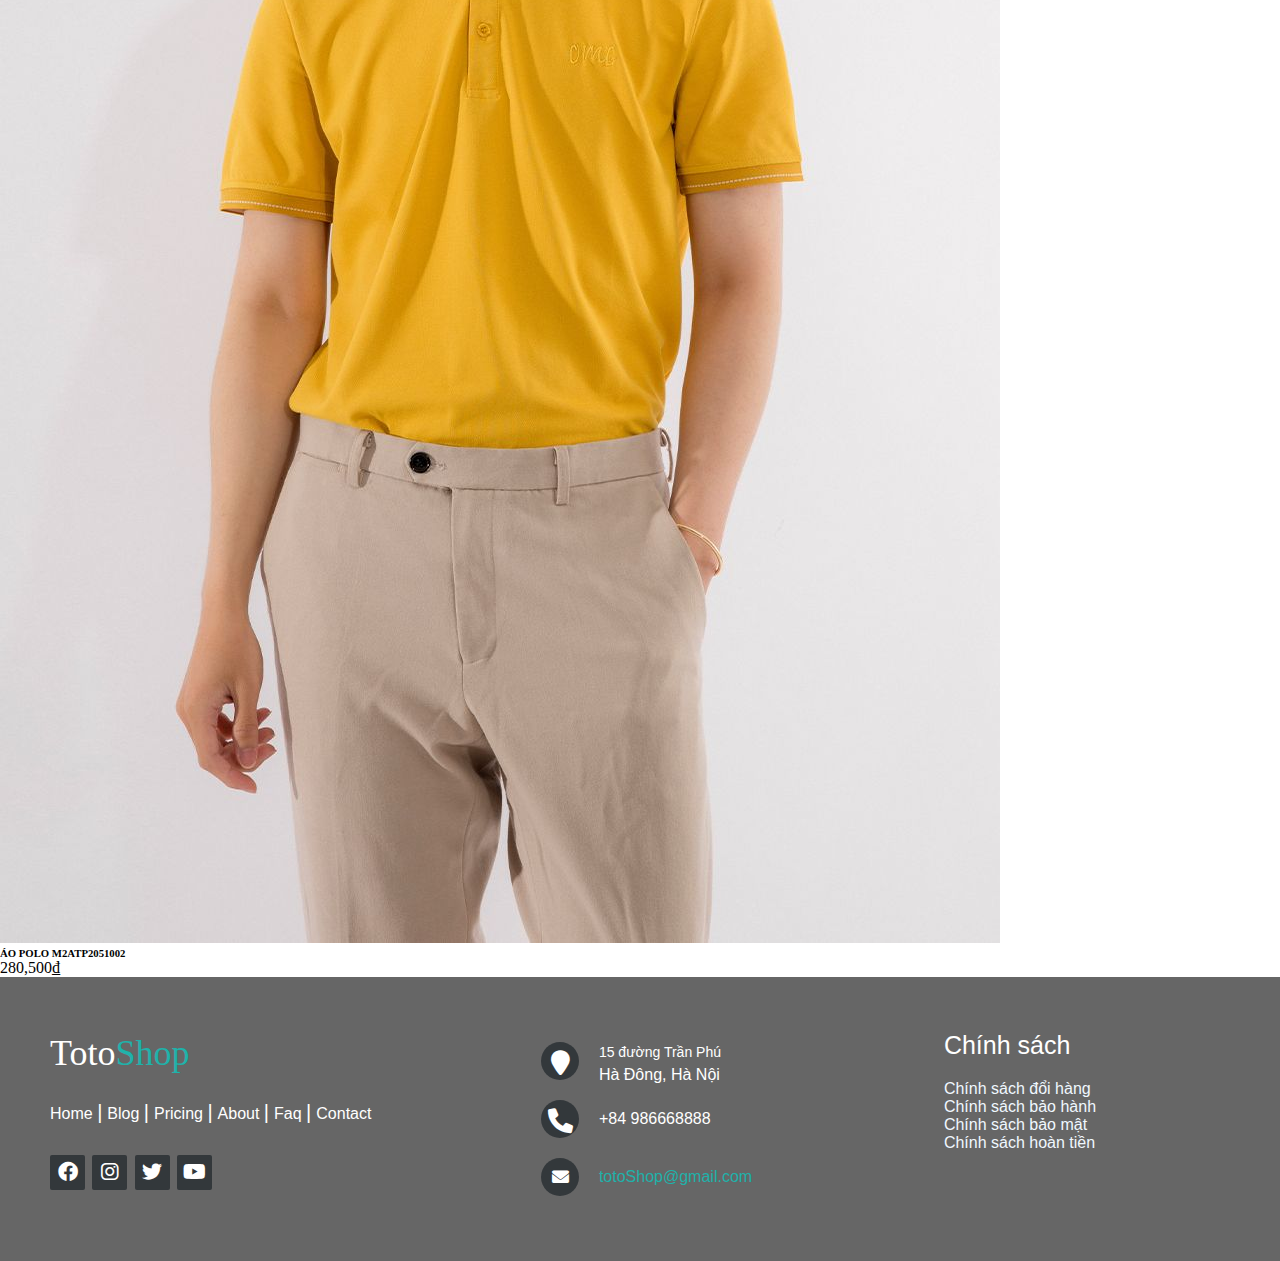
==== commit a539169f: "fix" ====
--- a/chitietsanphan.html
+++ b/chitietsanphan.html
@@ -249,8 +249,8 @@
                 </div>
             </div>
 
-            <div class="col-lg-5 m-auto text-center">
-                <h3 class="news3">Sản phẩm cùng danh mục</h3>
+            <div class="col-lg-4 m-auto text-center">
+                <h4 class="news3">Sản phẩm cùng danh mục</h4>
             </div>
 
             <div class="row">
--- a/style.css
+++ b/style.css
@@ -272,7 +272,9 @@
   font-weight: 500;
 }
 .news3{
-  box-shadow: 0 3px  black;
+  box-shadow: 0 1px  black;
+  font-weight: 300;
+  font-size:34px;
 }
 .colors{
   margin: 0;
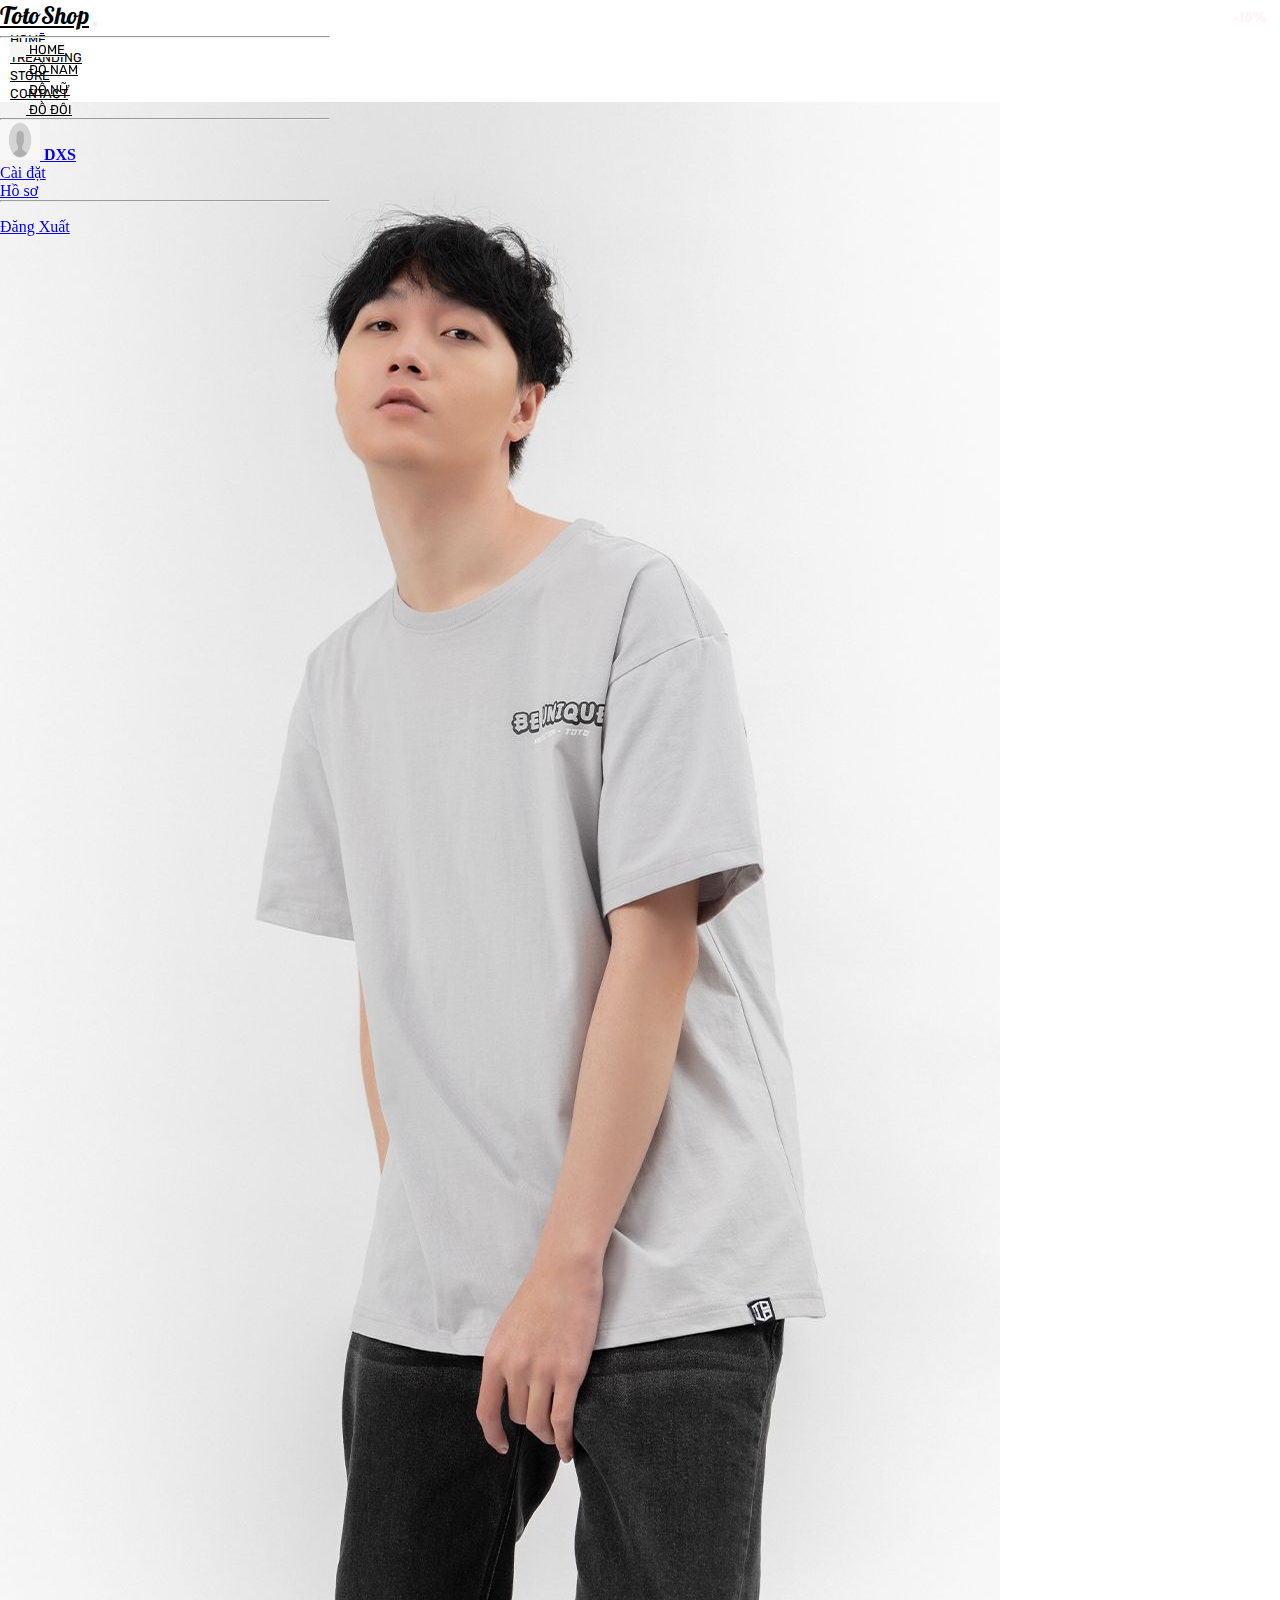
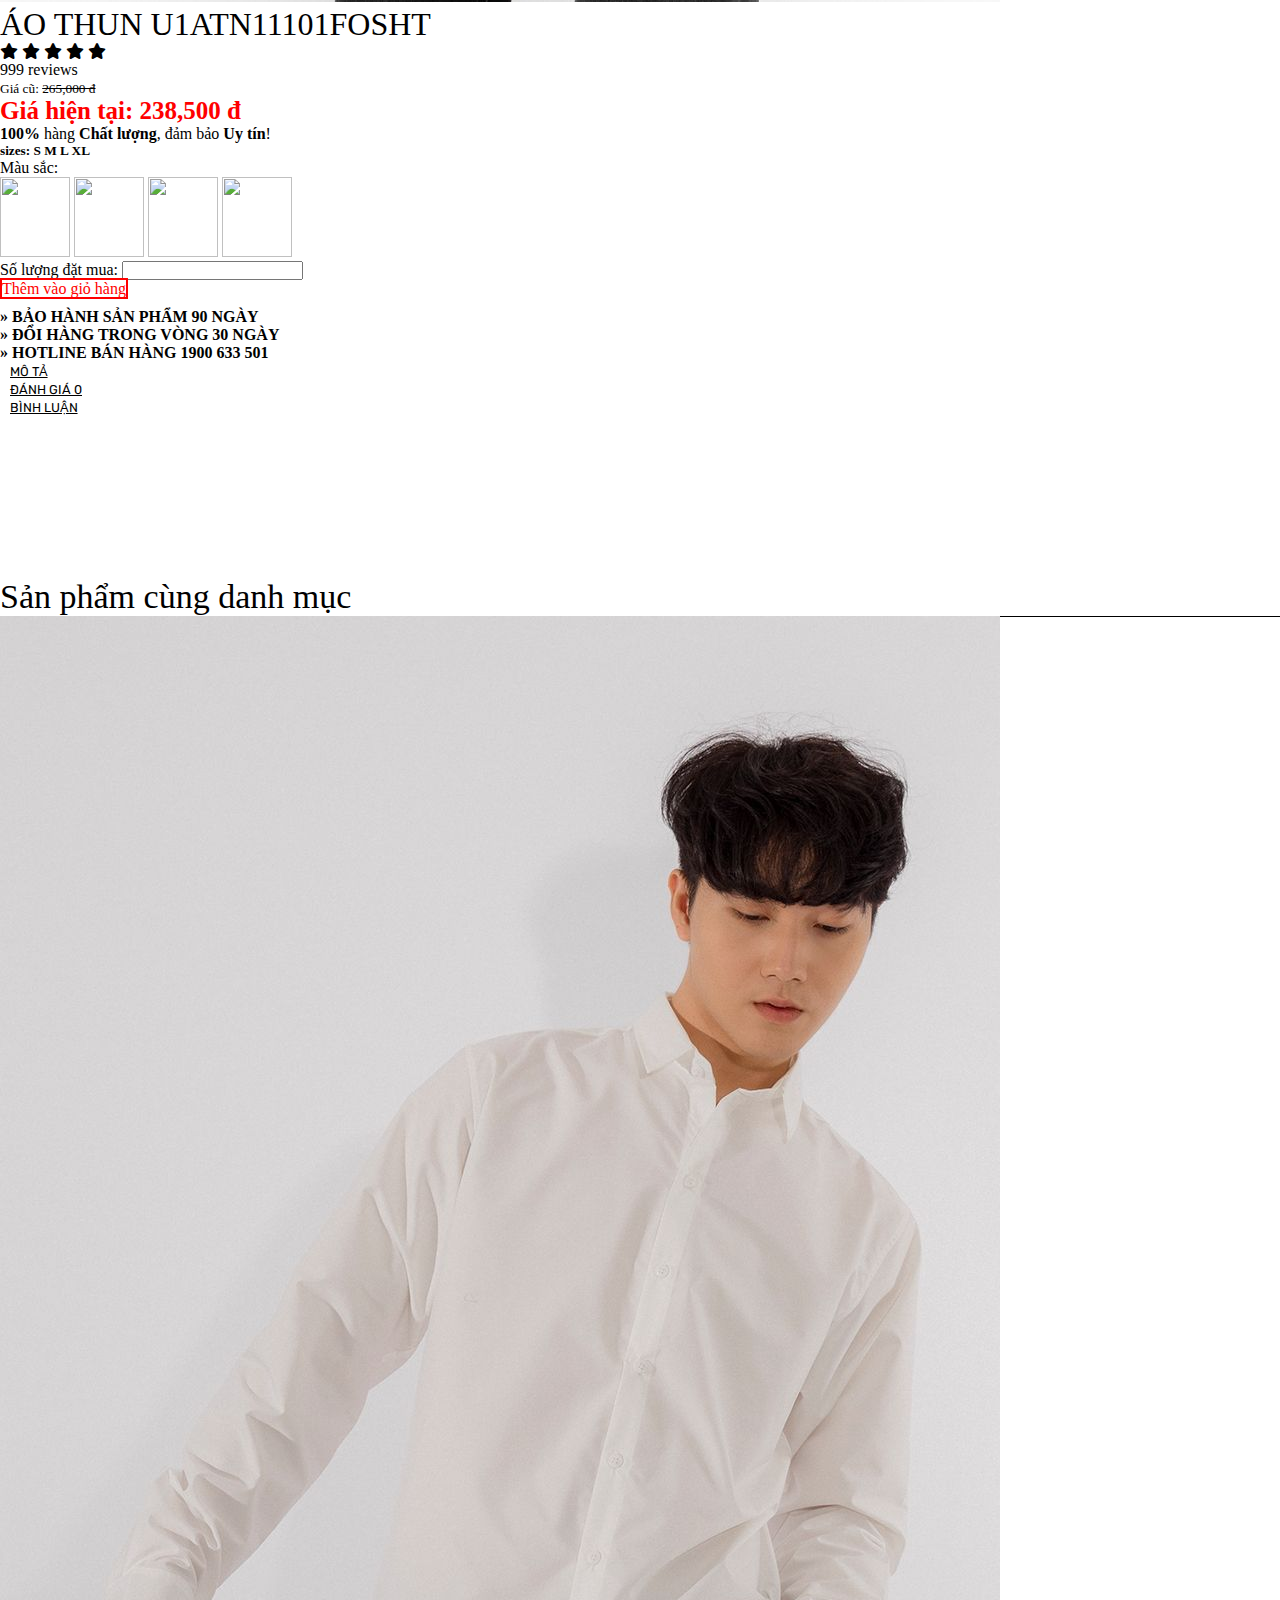
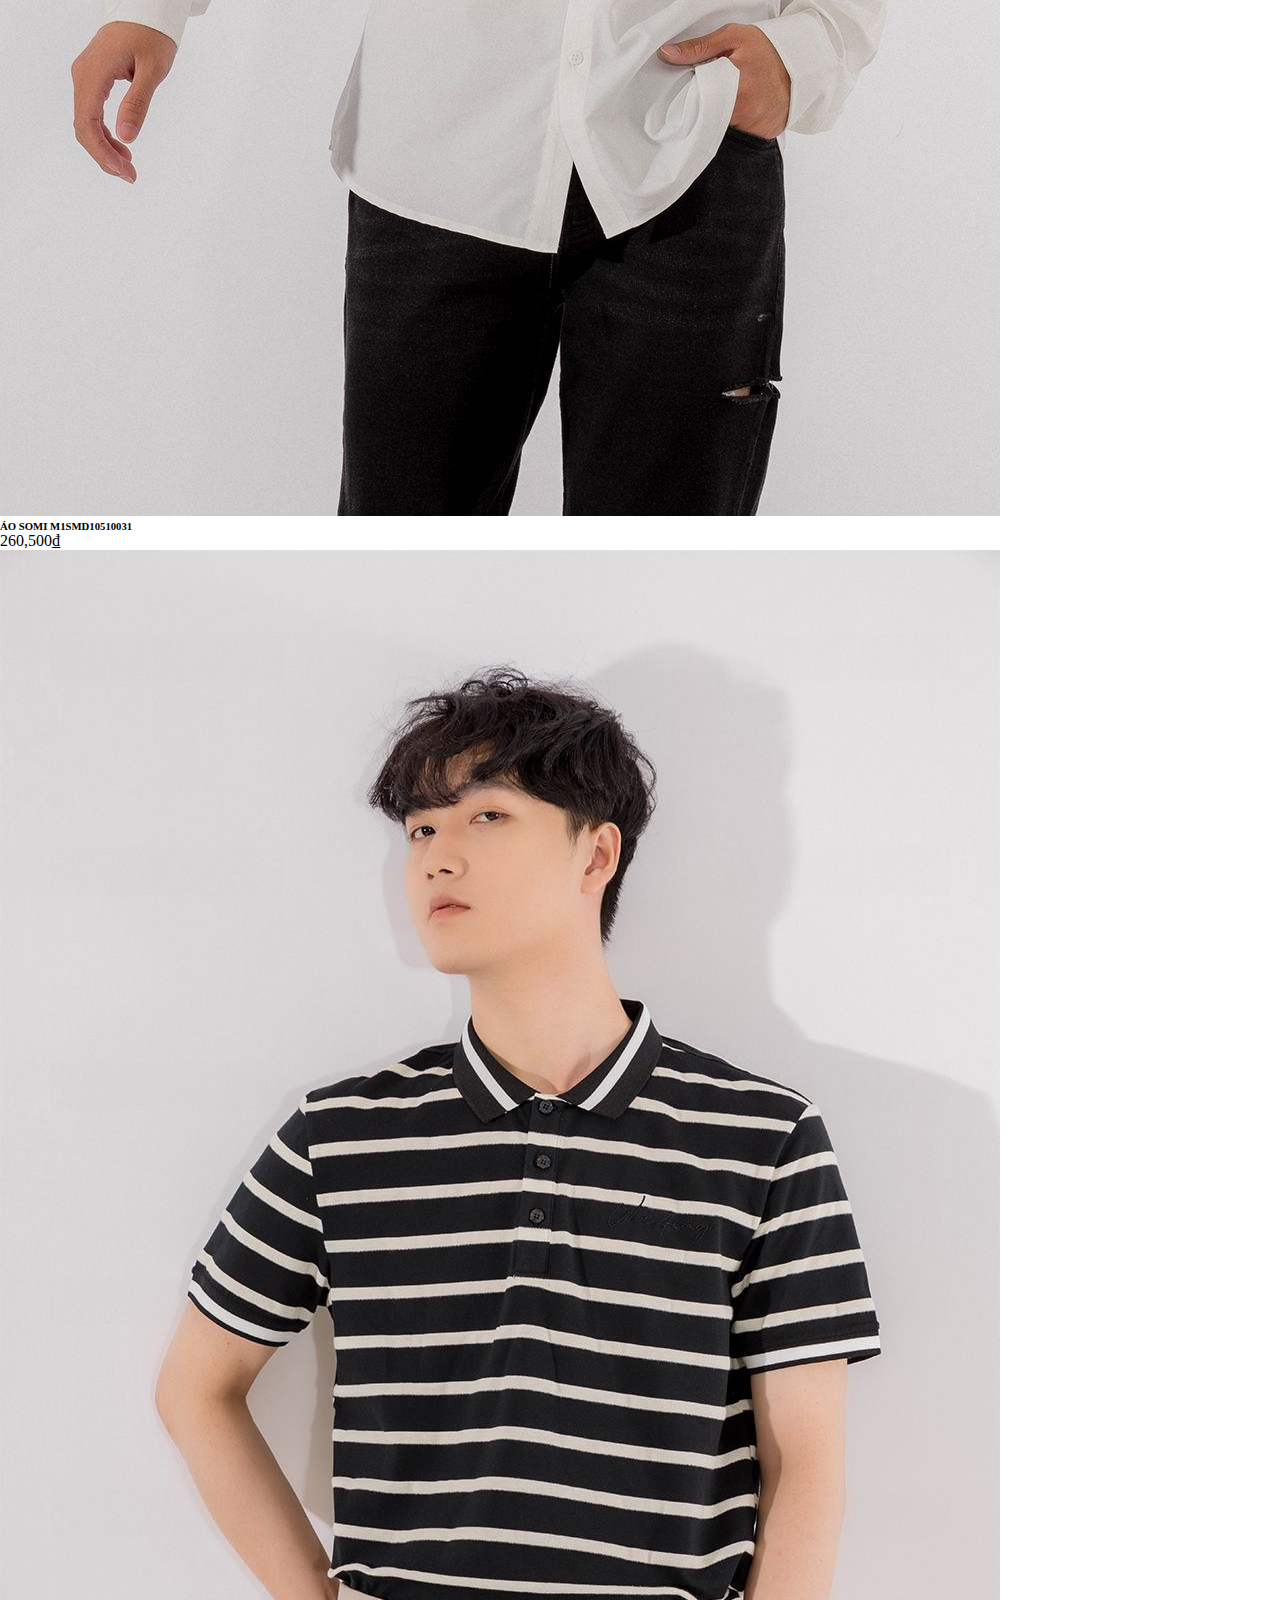
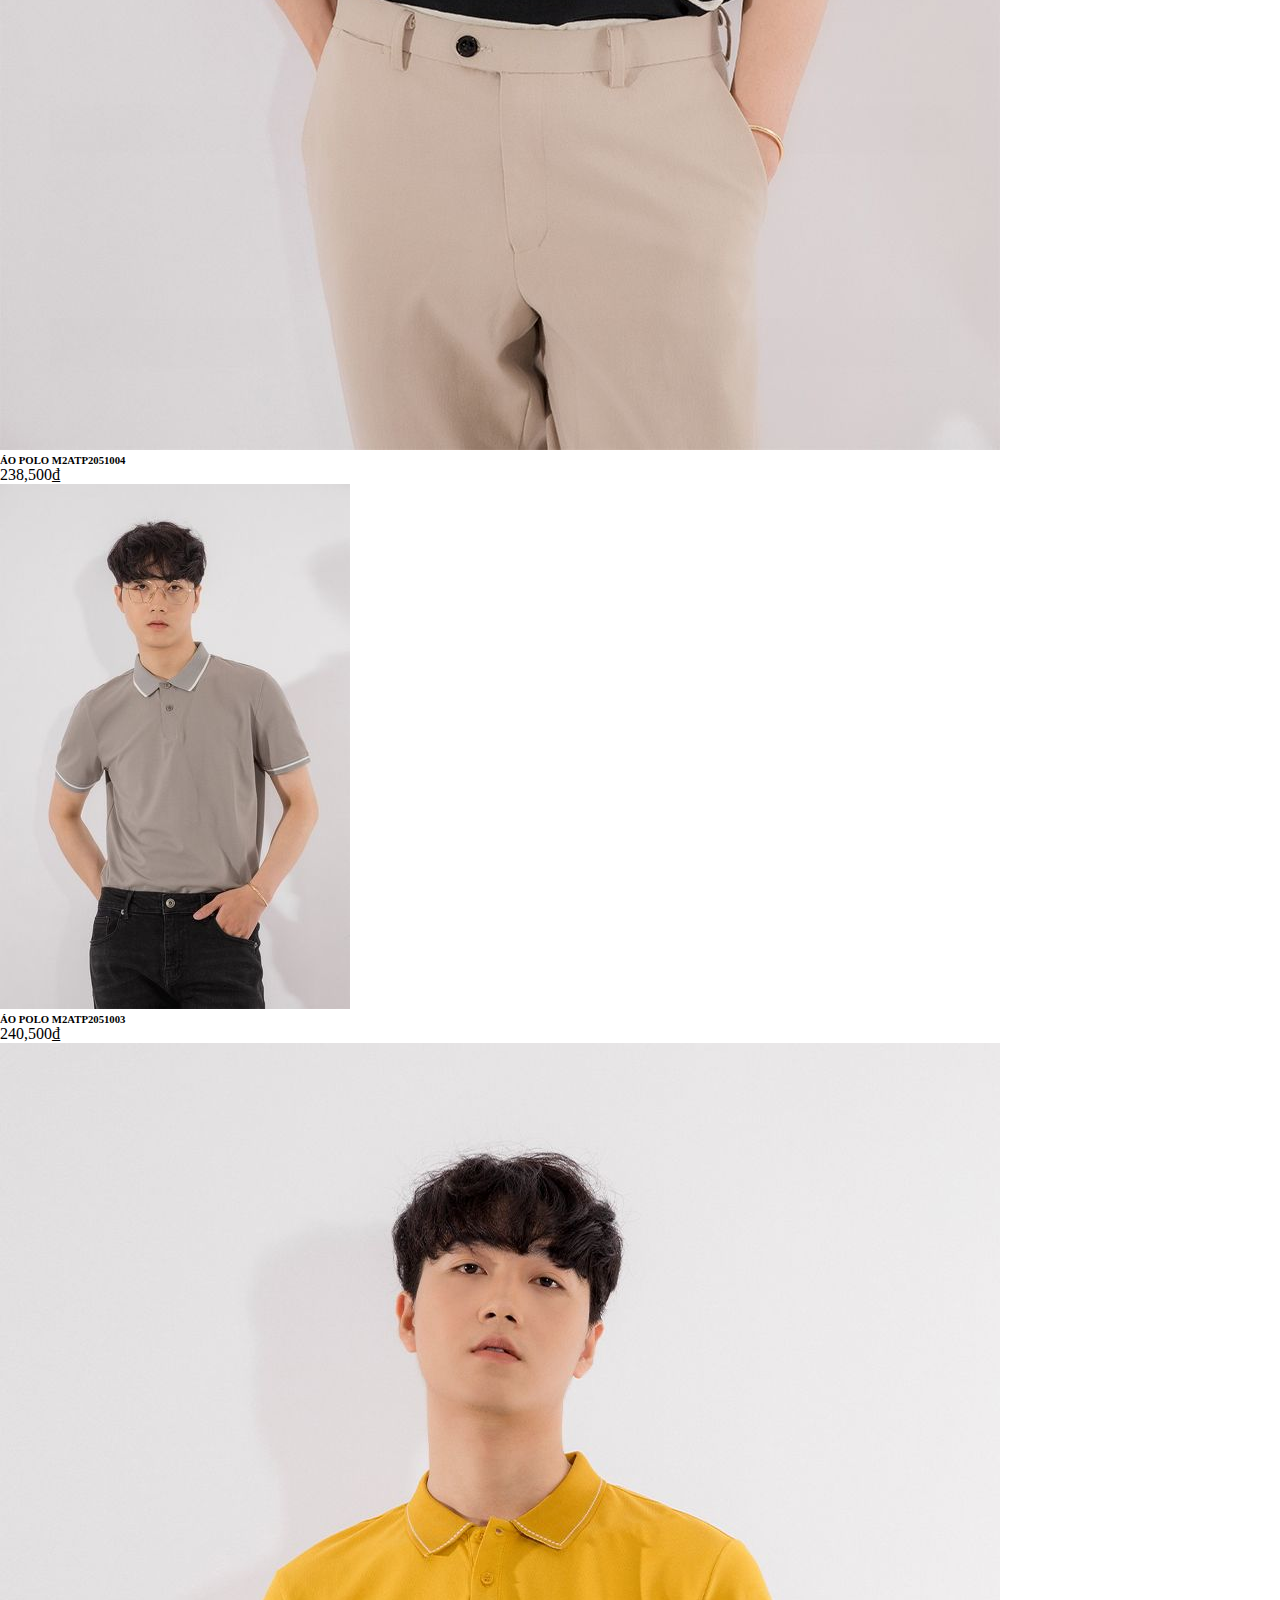
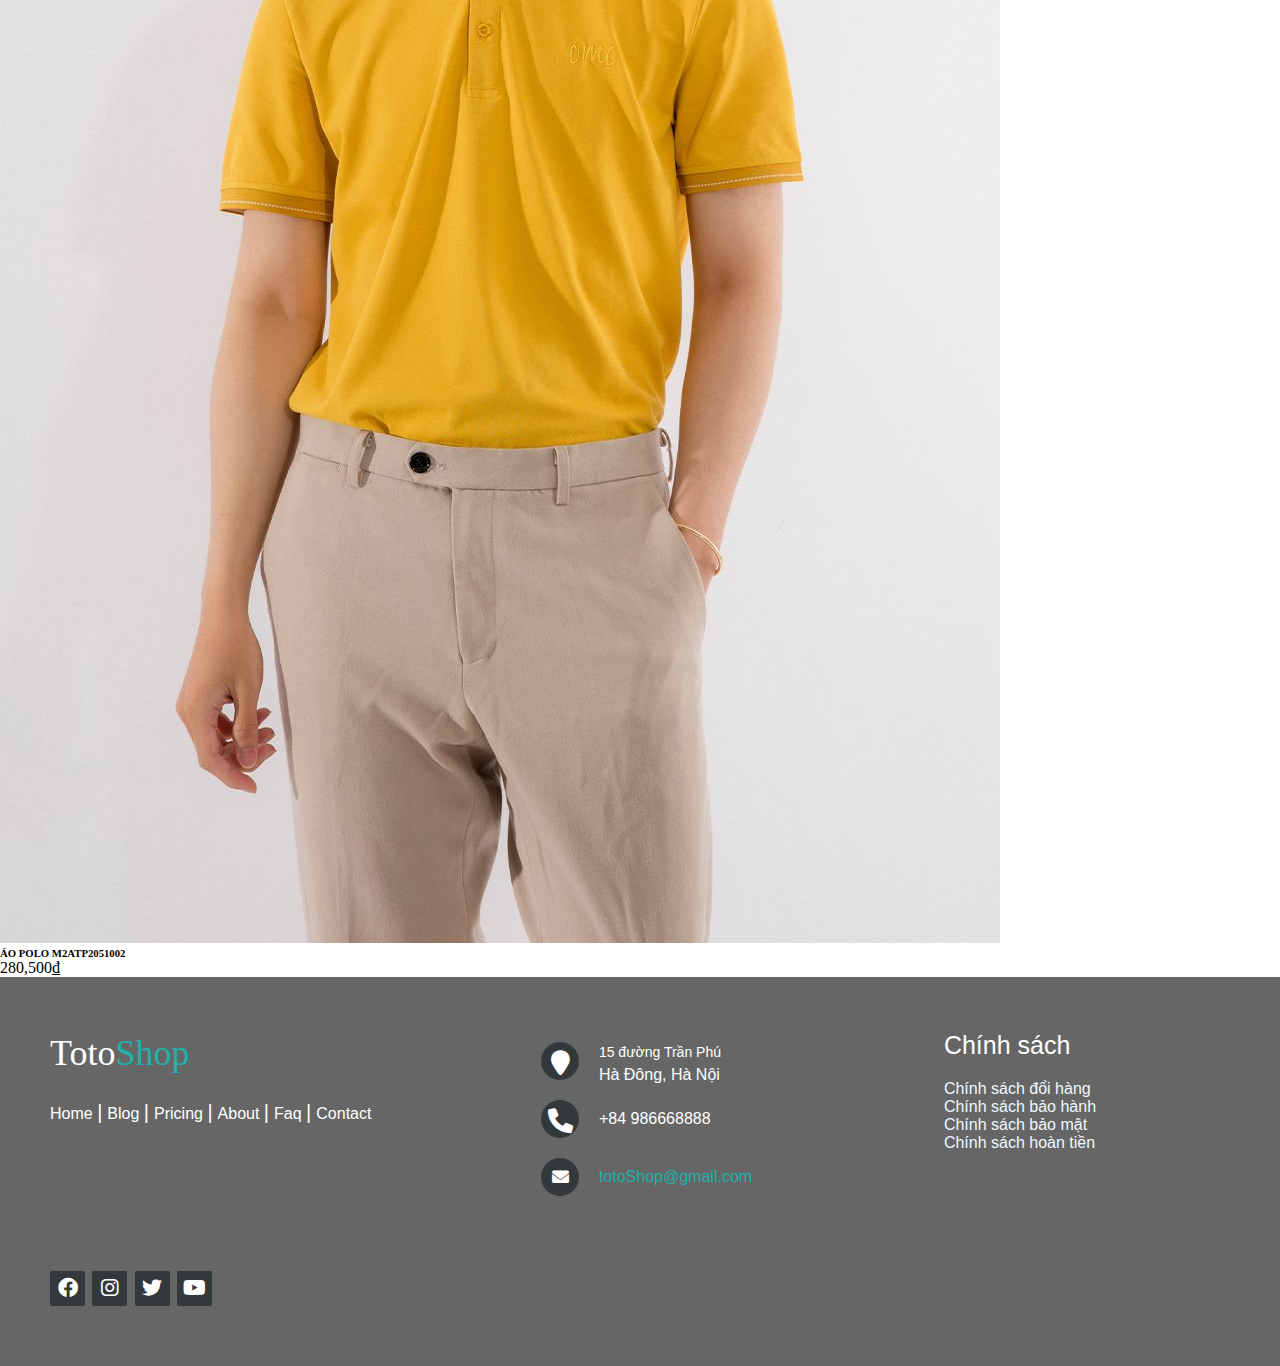
==== commit 5529f07d: "fix" ====
--- a/chitietsanphan.html
+++ b/chitietsanphan.html
@@ -315,6 +315,11 @@
 
                         <a href="#">Contact</a>
                     </p>
+                    <iframe
+                            src="https://www.facebook.com/plugins/page.php?href=https%3A%2F%2Fwww.facebook.com%2Fwww.YaMe.vn&tabs&width=250&height=300&small_header=false&adapt_container_width=true&hide_cover=false&show_facepile=true&appId"
+                            width="250" height="100" style="border:none;overflow:hidden" scrolling="no" frameborder="0"
+                            allowfullscreen="true"
+                            allow="autoplay; clipboard-write; encrypted-media; picture-in-picture; web-share"></iframe>
                     <div class="footer-icons">
 
                         <a href="#"><i class="fa-brands fa-facebook"></i></a>
@@ -378,6 +383,32 @@
     <script src="https://cdn.jsdelivr.net/npm/bootstrap@5.0.2/dist/js/bootstrap.bundle.min.js"
         integrity="sha384-MrcW6ZMFYlzcLA8Nl+NtUVF0sA7MsXsP1UyJoMp4YLEuNSfAP+JcXn/tWtIaxVXM"
         crossorigin="anonymous"></script>
+        <div id="fb-root"></div>
+
+    <!-- Your Plugin chat code -->
+    <div id="fb-customer-chat" class="fb-customerchat">
+    </div>
+
+    <script>
+      var chatbox = document.getElementById('fb-customer-chat');
+      chatbox.setAttribute("page_id", "110005351428147");
+      chatbox.setAttribute("attribution", "biz_inbox");
+
+      window.fbAsyncInit = function() {
+        FB.init({
+          xfbml            : true,
+          version          : 'v12.0'
+        });
+      };
+
+      (function(d, s, id) {
+        var js, fjs = d.getElementsByTagName(s)[0];
+        if (d.getElementById(id)) return;
+        js = d.createElement(s); js.id = id;
+        js.src = 'https://connect.facebook.net/vi_VN/sdk/xfbml.customerchat.js';
+        fjs.parentNode.insertBefore(js, fjs);
+      }(document, 'script', 'facebook-jssdk'));
+    </script>
 </body>
 
 </html>